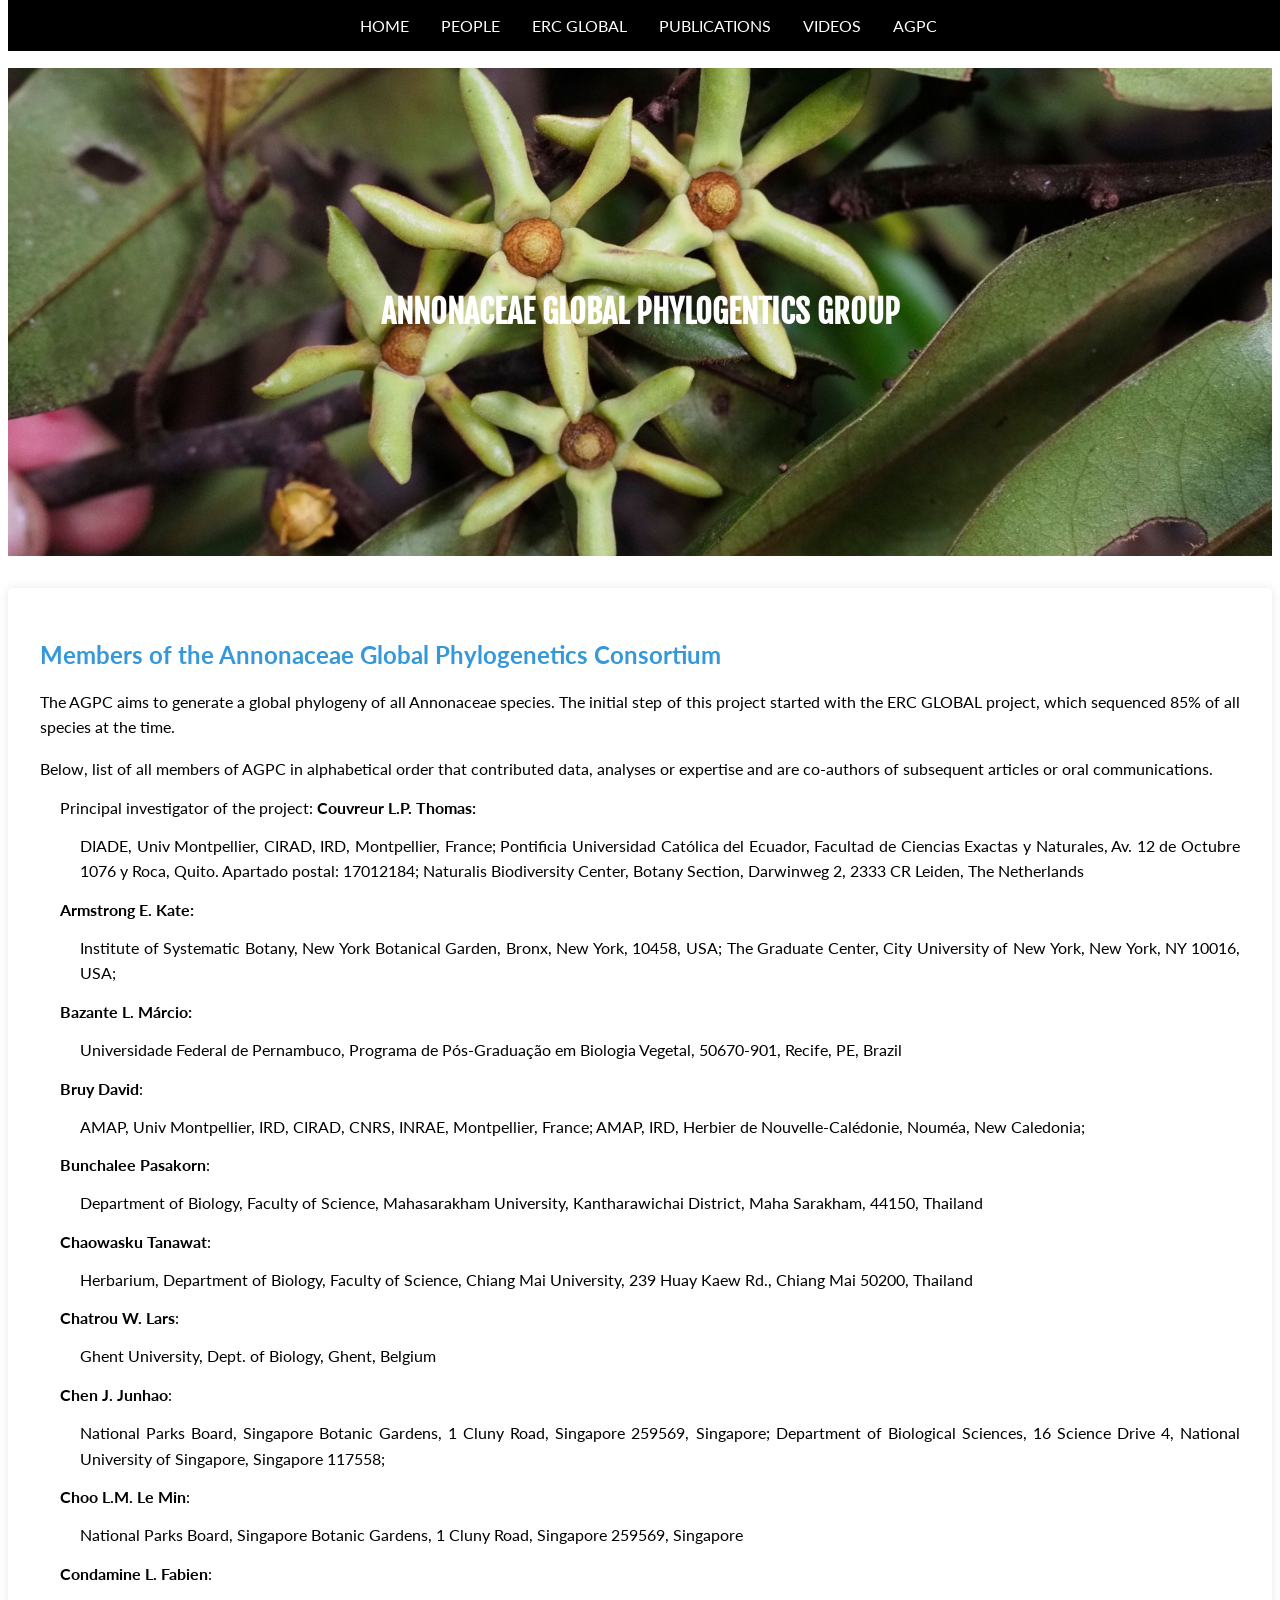
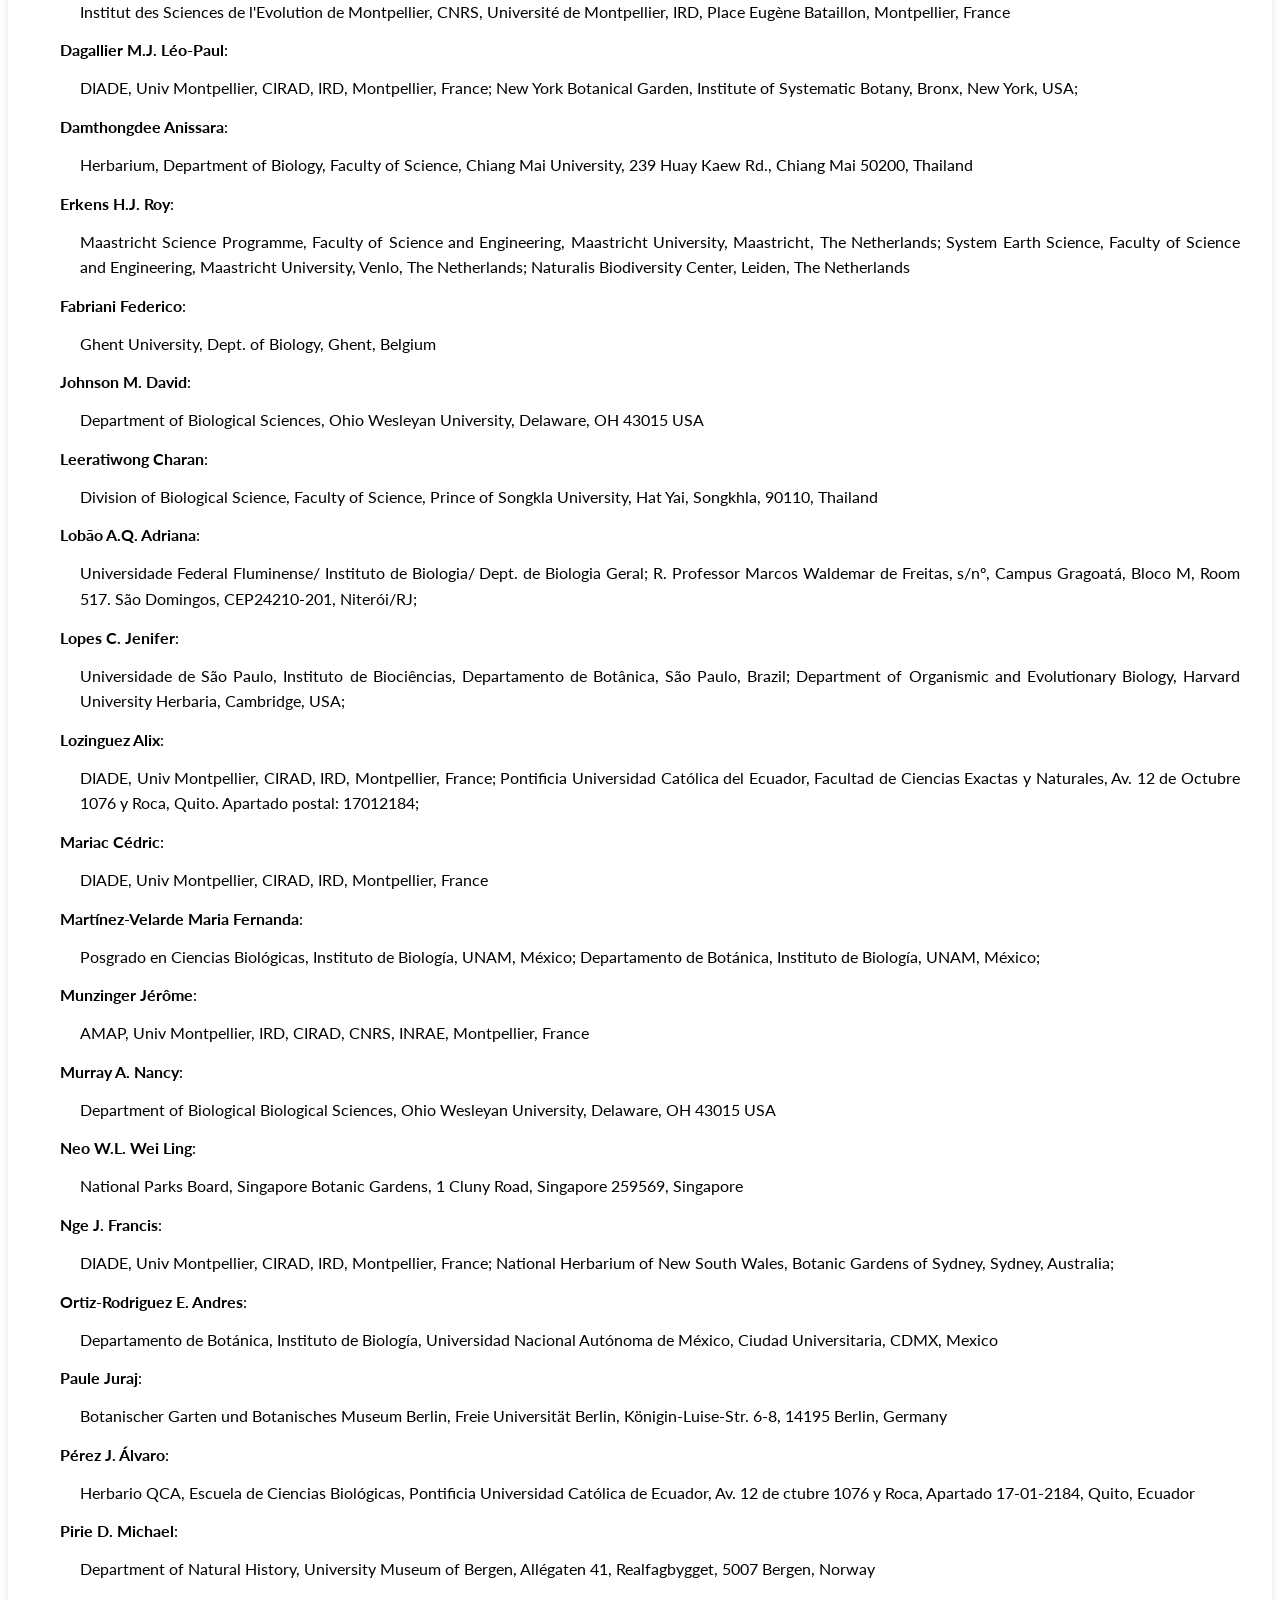
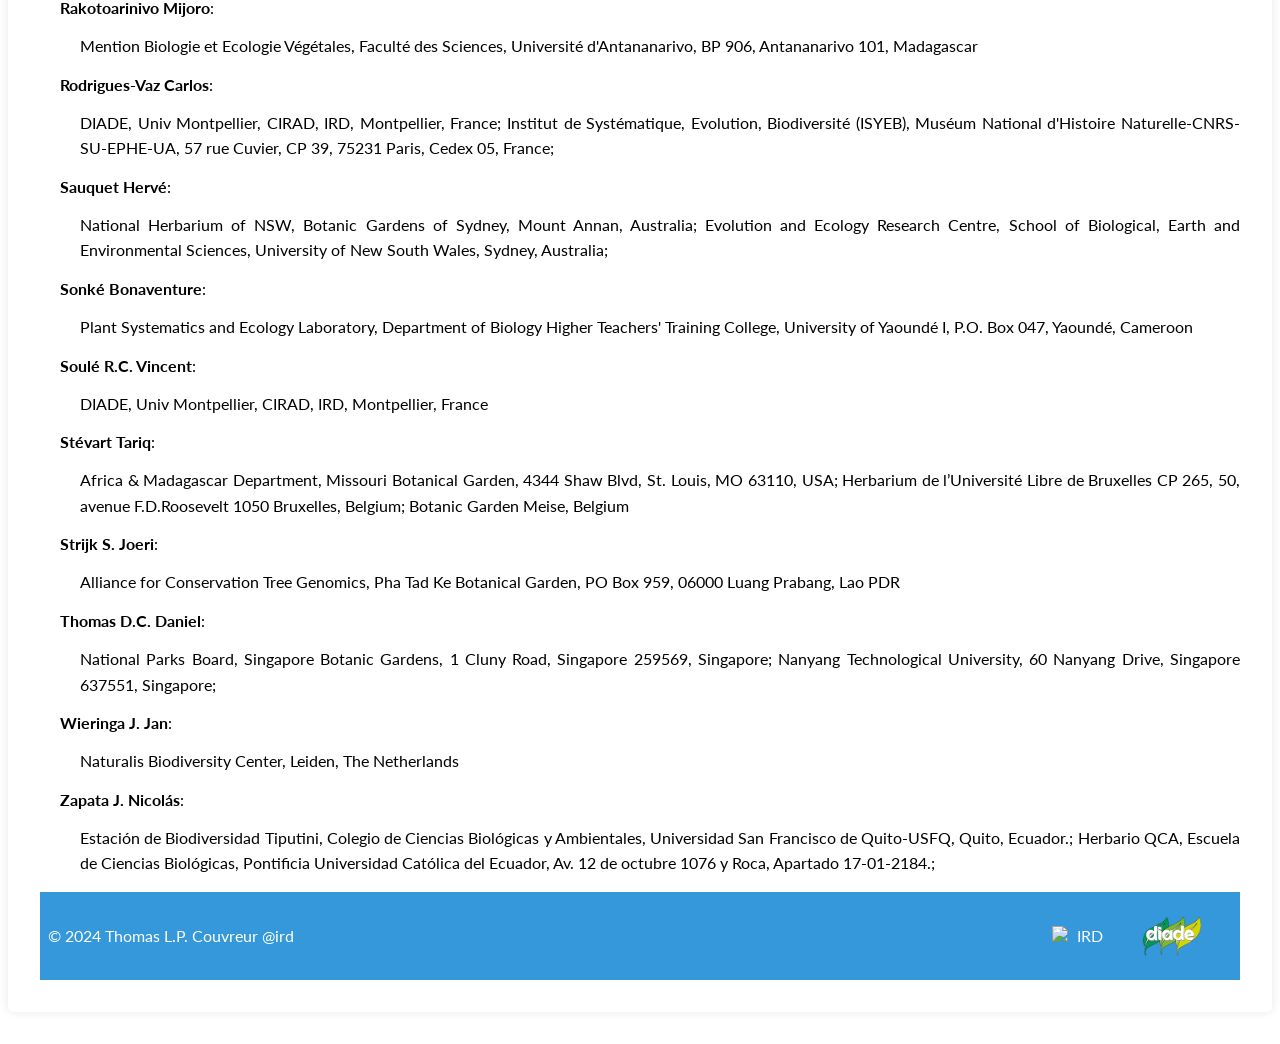
==== apc.html @ 71135cbf "first upload" ====
<!DOCTYPE html>
<html lang="en">
<head>
    <meta charset="UTF-8">
    <meta name="viewport" content="width=device-width, initial-scale=1.0">
    <title>AGPC consortium</title>
    <style>
	
	 @import url('https://fonts.googleapis.com/css2?family=Fjalla+One:wght@400&family=Lato:wght@400&display=swap');;

              body {
            font-family: 'Fjalla One', sans-serif;
            font-weight: normal;
            margin: 0;
            padding: 0;
            box-sizing: border-box;
            background-color: #f4f4f4;
            color: #333;
            max-width: 1400px;
            margin: 0 auto;
        }

        /* Black box styling for navigation */
        .nav-box {
            background-color: #000;
            padding: 1em 0; /* Adjust padding as needed */
            text-align: center;
        }
		
		.nav-box {
    position: fixed;
    top: 0;
    width: 100%;
    background-color: #000; /* Adjust background color as needed */
    z-index: 1000; /* Adjust z-index to make sure it's above other elements */
}

/* Add padding to the content to avoid being hidden behind the fixed navbar */
body {
    padding-top: 60px; /* Adjust the value based on the navbar height */
}

        nav {
            display: flex;
            justify-content: center;
        }

		nav a {
            color: #fff;
            text-decoration: none;
            margin: 0 1em;
            font-family: 'Lato', sans-serif; /* Apply Lato font to navigation links */
        }

        .google-scholar-box {
            background-color: #ff6666; /* Light red background */
            color: #fff; /* White font color */
            padding: 10px; /* Adjust padding as needed */
            border-radius: 5px; /* Rounded corners */
            text-align: center;
            position: absolute;
            top: 80%;
            left: 50%;
            transform: translate(-50%, -50%);
        }

        header {
            position: relative;
            text-align: center;
            color: #fff;
            padding: 10em 4em;
            background-size: cover;
            background-position: center;
            background-color: #000;
            background-image: url("images/Guatteria.JPG");
            max-width: 1400px;
            margin: 0 auto;
            font-family: 'Fjalla One', sans-serif; /* Apply Fjalla One to header */
        }

        header h1,
        header p {
            color: #fff;
            margin: 2em 0;
        }

       section {
            max-width: 1200px;
            margin: 2em auto; /* Adjust margin as needed */
            padding: 2em; /* Adjust padding as needed */
            background-color: #fff;
            box-shadow: 0 0 10px rgba(0, 0, 0, 0.1);
            border-radius: 5px;
            font-family: 'Lato', sans-serif;
            text-align: justify; /* Justify text */
        }

        h2 {
            color: #3498db;
            font-weight: bold;
        }

        p {
            line-height: 1.6;
            text-align: justify; /* Justify text */
        }

        img {
            max-width: 100%;
            height: auto;
            display: block;
            margin: 1em auto; /* Adjust margin as needed */
        }
		
		footer {
            text-align: center;
            padding: 0.5em;
            background-color: #3498db;
            color: #fff;
            font-family: 'Lato', sans-serif;
        }

        /* Responsive styles */
        @media only screen and (max-width: 600px) {
            header, section, footer {
                padding: 1em;
            }

            img {
                margin: 1em 0; /* Adjust margin for smaller screens */
            }
        }
		
		.photo-container {
			display: flex;
			justify-content: space-between;
			margin-top: 20px; /* Adjust margin as needed */
				}

		.photo-container img {
			width: 30%; /* Adjust width as needed */
			border-radius: 8px; /* Add rounded corners */
				}
				
        ul {
            padding-left: 20px; /* Adjust the value as needed */
            list-style-type: none; /* Remove default list styles */
        }
        /* Style for names in the list */
        ul li strong {
            font-weight: bold; /* Make the names bold */
        }
        /* Style for the main text under the names */
        ul li p {
            margin-left: 20px; /* Adjust the value as needed */
        }
        
		.footer-container {
    display: flex;
    justify-content: space-between;
    align-items: center;
    padding: 0px; /* Adjust padding as needed */
}

.logo-container {
    display: flex;
    align-items: center;
}

.logo-container img {
    width: 60px; /* Adjust the width as needed */
    height: auto;
    margin-right: 30px; /* Add a small margin to separate logos if needed */
}
		
    </style>
	
	
</head>
<body>
    <!-- Black box for navigation links -->
<div class="nav-box">
    <!-- Navigation links -->
    <nav>
	    <a href="index.html">HOME</a>
        <a href="people.html">PEOPLE</a>
        <a href="global.html">ERC GLOBAL</a>
        <a href="publications.html">PUBLICATIONS</a>
        <a href="videos.html">VIDEOS</a>
        <a href="apc.html">AGPC</a>
    </nav>
</div>


    <header>
        <h1>ANNONACEAE GLOBAL PHYLOGENTICS GROUP</h1>

    </header>

    <section>
	
	<h2>Members of the Annonaceae Global Phylogenetics Consortium</h2>
	
	<p>The AGPC aims to generate a global phylogeny of all Annonaceae species. The initial step of this project started with the ERC GLOBAL project, which sequenced 85% of all species at the time.<p>
	<p>Below, list of all members of AGPC in alphabetical order that contributed data, analyses or expertise and are co-authors of subsequent articles or oral communications.<p>
	
        <p>    <ul>
        <li>
            Principal investigator of the project:
			
			<strong>Couvreur L.P. Thomas:</strong>
            <p>DIADE, Univ Montpellier, CIRAD, IRD, Montpellier, France; Pontificia Universidad Católica del Ecuador, Facultad de Ciencias Exactas y Naturales, Av. 12 de Octubre 1076 y Roca, Quito. Apartado postal: 17012184; Naturalis Biodiversity Center, Botany Section, Darwinweg 2, 2333 CR Leiden, The Netherlands</p>
        </li>
        <li>
            <strong>Armstrong E. Kate:</strong>
            <p>Institute of Systematic Botany, New York Botanical Garden, Bronx, New York, 10458, USA; The Graduate Center, City University of New York, New York, NY 10016, USA;</p>
        </li>
        <li>
            <strong>Bazante L. Márcio:</strong>
            <p>Universidade Federal de Pernambuco, Programa de Pós-Graduação em Biologia Vegetal, 50670-901, Recife, PE, Brazil</p>
        </li>
        <li>
            <strong>Bruy David</strong>:
            <p>AMAP, Univ Montpellier, IRD, CIRAD, CNRS, INRAE, Montpellier, France; AMAP, IRD, Herbier de Nouvelle-Calédonie, Nouméa, New Caledonia;</p>
        </li>
        <li>
            <strong>Bunchalee Pasakorn</strong>:
            <p>Department of Biology, Faculty of Science, Mahasarakham University, Kantharawichai District, Maha Sarakham, 44150, Thailand</p>
        </li>
        <li>
            <strong>Chaowasku Tanawat</strong>:
            <p>Herbarium, Department of Biology, Faculty of Science, Chiang Mai University, 239 Huay Kaew Rd., Chiang Mai 50200, Thailand</p>
        </li>
        <li>
            <strong>Chatrou W. Lars</strong>:
            <p>Ghent University, Dept. of Biology, Ghent, Belgium</p>
        </li>
        <li>
            <strong>Chen J. Junhao</strong>:
            <p>National Parks Board, Singapore Botanic Gardens, 1 Cluny Road, Singapore 259569, Singapore; Department of Biological Sciences, 16 Science Drive 4, National University of Singapore, Singapore 117558;</p>
        </li>
        <li>
            <strong>Choo L.M. Le Min</strong>:
            <p>National Parks Board, Singapore Botanic Gardens, 1 Cluny Road, Singapore 259569, Singapore</p>
        </li>
        <li>
            <strong>Condamine L. Fabien</strong>:
            <p>Institut des Sciences de l'Evolution de Montpellier, CNRS, Université de Montpellier, IRD, Place Eugène Bataillon, Montpellier, France</p>
        </li>
        <li>
            <strong>Dagallier M.J. Léo-Paul</strong>:
            <p>DIADE, Univ Montpellier, CIRAD, IRD, Montpellier, France; New York Botanical Garden, Institute of Systematic Botany, Bronx, New York, USA;</p>
        </li>
        <li>
            <strong>Damthongdee Anissara</strong>:
            <p>Herbarium, Department of Biology, Faculty of Science, Chiang Mai University, 239 Huay Kaew Rd., Chiang Mai 50200, Thailand</p>
        </li>
        <li>
            <strong>Erkens H.J. Roy</strong>:
            <p>Maastricht Science Programme, Faculty of Science and Engineering, Maastricht University, Maastricht, The Netherlands; System Earth Science, Faculty of Science and Engineering, Maastricht University, Venlo, The Netherlands; Naturalis Biodiversity Center, Leiden, The Netherlands</p>
        </li>
        <li>
            <strong>Fabriani Federico</strong>:
            <p>Ghent University, Dept. of Biology, Ghent, Belgium</p>
        </li>
        <li>
            <strong>Johnson M. David</strong>:
            <p>Department of Biological Sciences, Ohio Wesleyan University, Delaware, OH 43015 USA</p>
        </li>
        <li>
            <strong>Leeratiwong Charan</strong>:
            <p>Division of Biological Science, Faculty of Science, Prince of Songkla University, Hat Yai, Songkhla, 90110, Thailand</p>
        </li>
        <li>
            <strong>Lobão A.Q. Adriana</strong>:
            <p>Universidade Federal Fluminense/ Instituto de Biologia/ Dept. de Biologia Geral; R. Professor Marcos Waldemar de Freitas, s/nº, Campus Gragoatá, Bloco M, Room 517. São Domingos, CEP24210-201, Niterói/RJ;</p>
        </li>
        <li>
            <strong>Lopes C. Jenifer</strong>:
            <p>Universidade de São Paulo, Instituto de Biociências, Departamento de Botânica, São Paulo, Brazil; Department of Organismic and Evolutionary Biology, Harvard University Herbaria, Cambridge, USA;</p>
        </li>
        <li>
            <strong>Lozinguez Alix</strong>:
            <p>DIADE, Univ Montpellier, CIRAD, IRD, Montpellier, France; Pontificia Universidad Católica del Ecuador, Facultad de Ciencias Exactas y Naturales, Av. 12 de Octubre 1076 y Roca, Quito. Apartado postal: 17012184;</p>
        </li>
        <li>
            <strong>Mariac Cédric</strong>:
            <p>DIADE, Univ Montpellier, CIRAD, IRD, Montpellier, France</p>
        </li>
        <li>
           <strong>Martínez-Velarde Maria Fernanda</strong>:
            <p>Posgrado en Ciencias Biológicas, Instituto de Biología, UNAM, México; Departamento de Botánica, Instituto de Biología, UNAM, México;</p>
        </li>
        <li>
            <strong>Munzinger Jérôme</strong>:
            <p>AMAP, Univ Montpellier, IRD, CIRAD, CNRS, INRAE, Montpellier, France</p>
        </li>
        <li>
            <strong>Murray A. Nancy</strong>:
            <p>Department of Biological Biological Sciences, Ohio Wesleyan University, Delaware, OH 43015 USA</p>
        </li>
        <li>
           <strong>Neo W.L. Wei Ling</strong>:
            <p>National Parks Board, Singapore Botanic Gardens, 1 Cluny Road, Singapore 259569, Singapore</p>
        </li>
        <li>
           <strong> Nge J. Francis</strong>:
            <p>DIADE, Univ Montpellier, CIRAD, IRD, Montpellier, France; National Herbarium of New South Wales, Botanic Gardens of Sydney, Sydney, Australia;</p>
        </li>
        <li>
            <strong>Ortiz-Rodriguez E. Andres</strong>:
            <p>Departamento de Botánica, Instituto de Biología, Universidad Nacional Autónoma de México, Ciudad Universitaria, CDMX, Mexico</p>
        </li>
        <li>
            <strong>Paule Juraj</strong>:
            <p>Botanischer Garten und Botanisches Museum Berlin, Freie Universität Berlin, Königin-Luise-Str. 6-8, 14195 Berlin, Germany</p>
        </li>
        <li>
            <strong>Pérez J. Álvaro</strong>:
            <p>Herbario QCA, Escuela de Ciencias Biológicas, Pontificia Universidad Católica de Ecuador, Av. 12 de ctubre 1076 y Roca, Apartado 17-01-2184, Quito, Ecuador</p>
        </li>
        <li>
            <strong>Pirie D. Michael</strong>:
            <p>Department of Natural History, University Museum of Bergen, Allégaten 41, Realfagbygget, 5007 Bergen, Norway</p>
        </li>
        <li>
            <strong>Rakotoarinivo Mijoro</strong>:
            <p>Mention Biologie et Ecologie Végétales, Faculté des Sciences, Université d'Antananarivo, BP 906, Antananarivo 101, Madagascar</p>
        </li>
        <li>
            <strong>Rodrigues-Vaz Carlos</strong>:
            <p>DIADE, Univ Montpellier, CIRAD, IRD, Montpellier, France; Institut de Systématique, Evolution, Biodiversité (ISYEB), Muséum National d'Histoire Naturelle-CNRS-SU-EPHE-UA, 57 rue Cuvier, CP 39, 75231 Paris, Cedex 05, France;</p>
        </li>
        <li>
            <strong>Sauquet Hervé</strong>:
            <p>National Herbarium of NSW, Botanic Gardens of Sydney, Mount Annan, Australia; Evolution and Ecology Research Centre, School of Biological, Earth and Environmental Sciences, University of New South Wales, Sydney, Australia;</p>
        </li>
        <li>
            <strong>Sonké Bonaventure</strong>:
            <p>Plant Systematics and Ecology Laboratory, Department of Biology Higher Teachers' Training College, University of Yaoundé I, P.O. Box 047, Yaoundé, Cameroon</p>
        </li>
        <li>
            <strong>Soulé R.C. Vincent</strong>:
            <p>DIADE, Univ Montpellier, CIRAD, IRD, Montpellier, France</p>
        </li>
        <li>
            <strong>Stévart Tariq</strong>:
            <p>Africa & Madagascar Department, Missouri Botanical Garden, 4344 Shaw Blvd, St. Louis, MO 63110, USA; Herbarium de l’Université Libre de Bruxelles CP 265, 50, avenue F.D.Roosevelt 1050 Bruxelles, Belgium; Botanic Garden Meise, Belgium</p>
        </li>
        <li>
            <strong>Strijk S. Joeri</strong>:
            <p>Alliance for Conservation Tree Genomics, Pha Tad Ke Botanical Garden, PO Box 959, 06000 Luang Prabang, Lao PDR</p>
        </li>
        <li>
            <strong>Thomas D.C. Daniel</strong>:
            <p>National Parks Board, Singapore Botanic Gardens, 1 Cluny Road, Singapore 259569, Singapore; Nanyang Technological University, 60 Nanyang Drive, Singapore 637551, Singapore;</p>
        </li>
        <li>
            <strong>Wieringa J. Jan</strong>:
            <p>Naturalis Biodiversity Center, Leiden, The Netherlands</p>
        </li>
        <li>
            <strong>Zapata J. Nicolás</strong>:
            <p>Estación de Biodiversidad Tiputini, Colegio de Ciencias Biológicas y Ambientales, Universidad San Francisco de Quito-USFQ, Quito, Ecuador.; Herbario QCA, Escuela de Ciencias Biológicas, Pontificia Universidad Católica del Ecuador, Av. 12 de octubre 1076 y Roca, Apartado 17-01-2184.;</p>
        </li>
    </ul><p>

<footer>
    <div class="footer-container">
        <p>&copy; 2024 Thomas L.P. Couvreur @ird </p>
        
        <div class="logo-container">
            <img src="images/ird.png" alt="IRD">
            <img src="images/diade.png" alt="DIADE">
        </div>
    </div>
</footer>
</body>
</html>
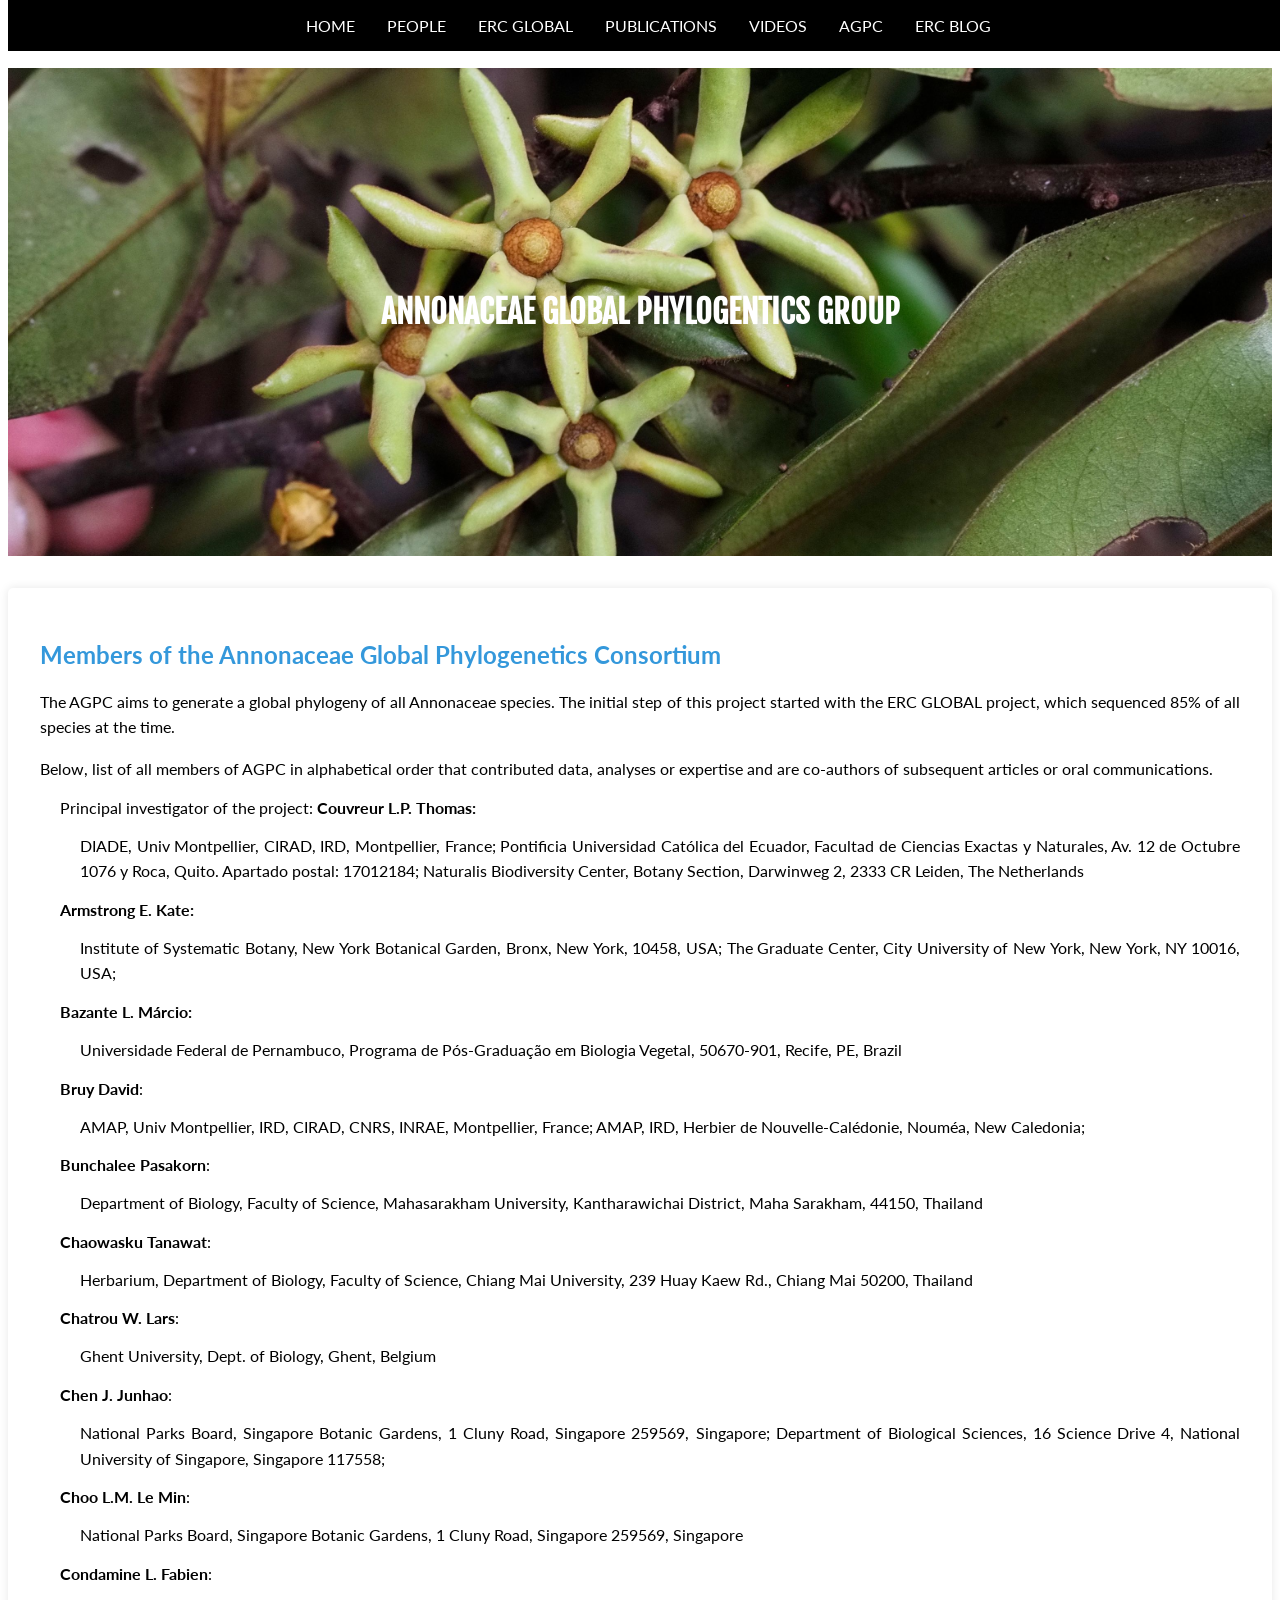
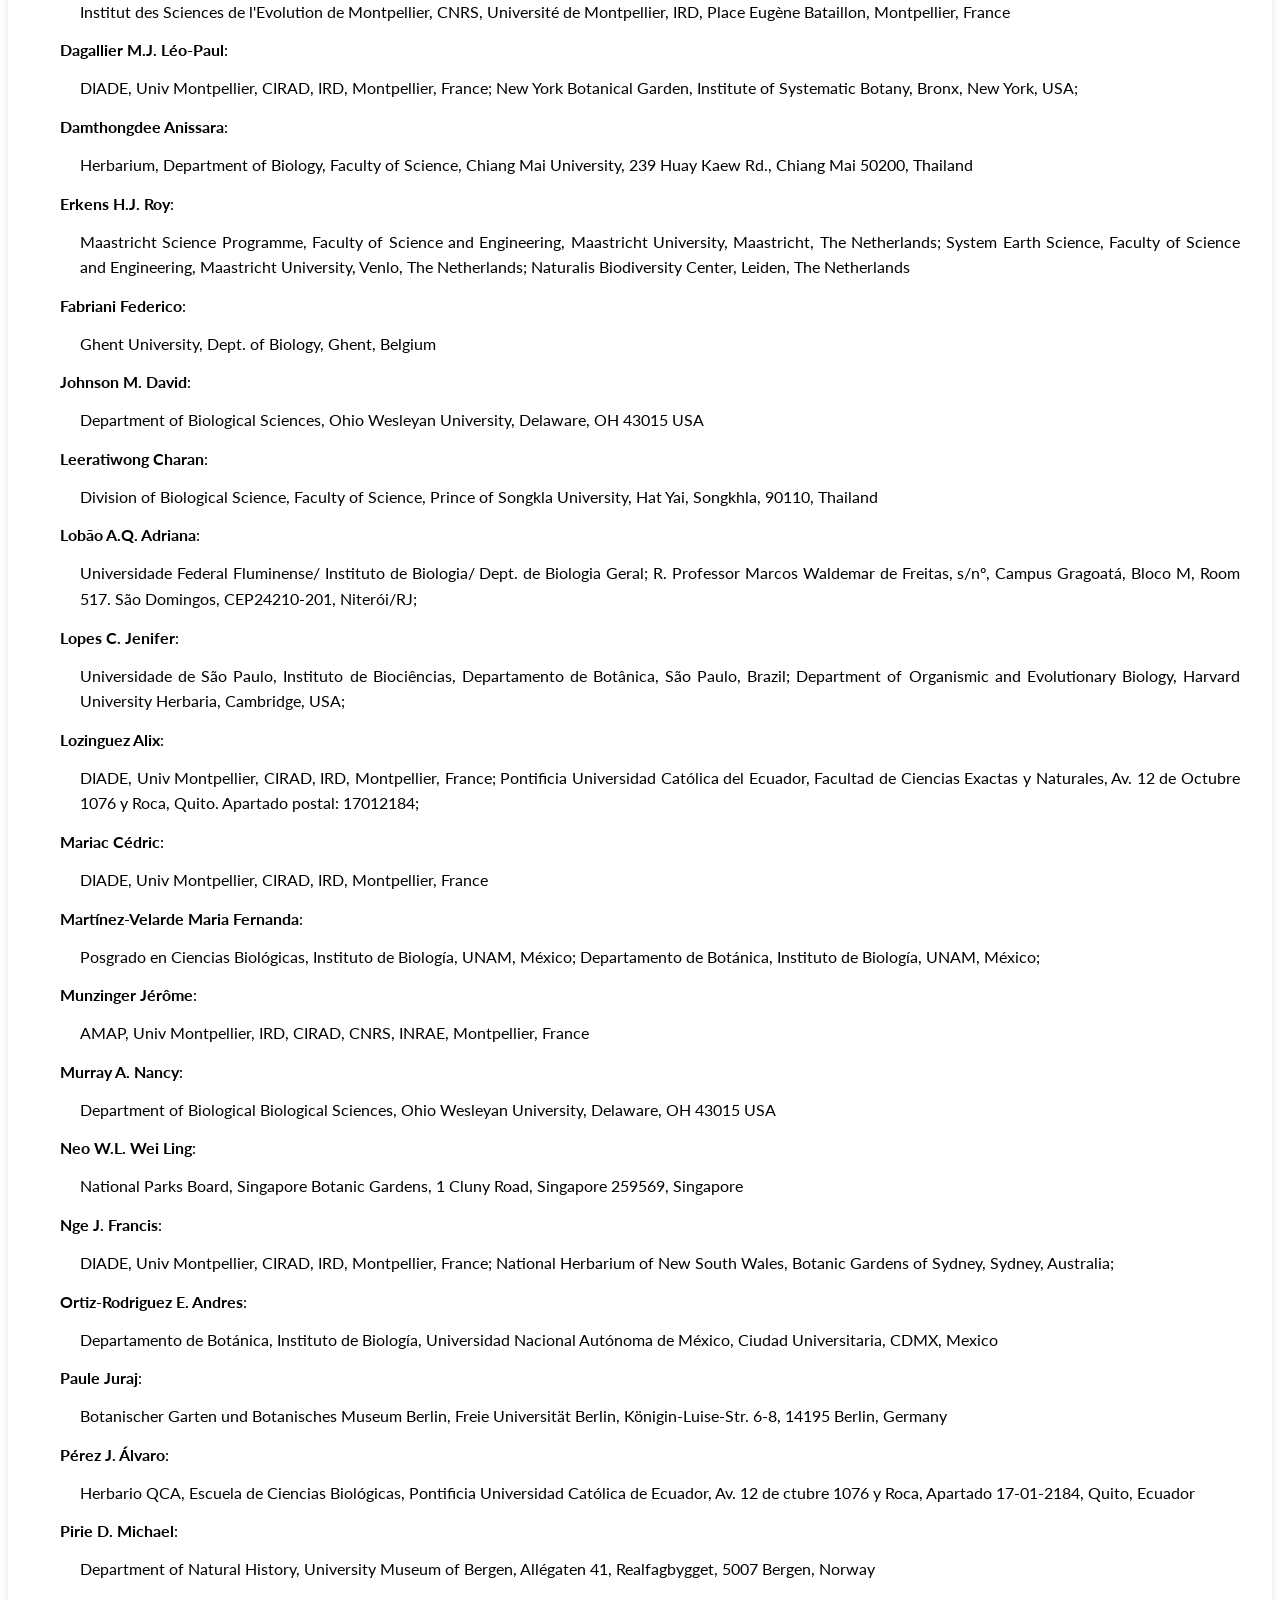
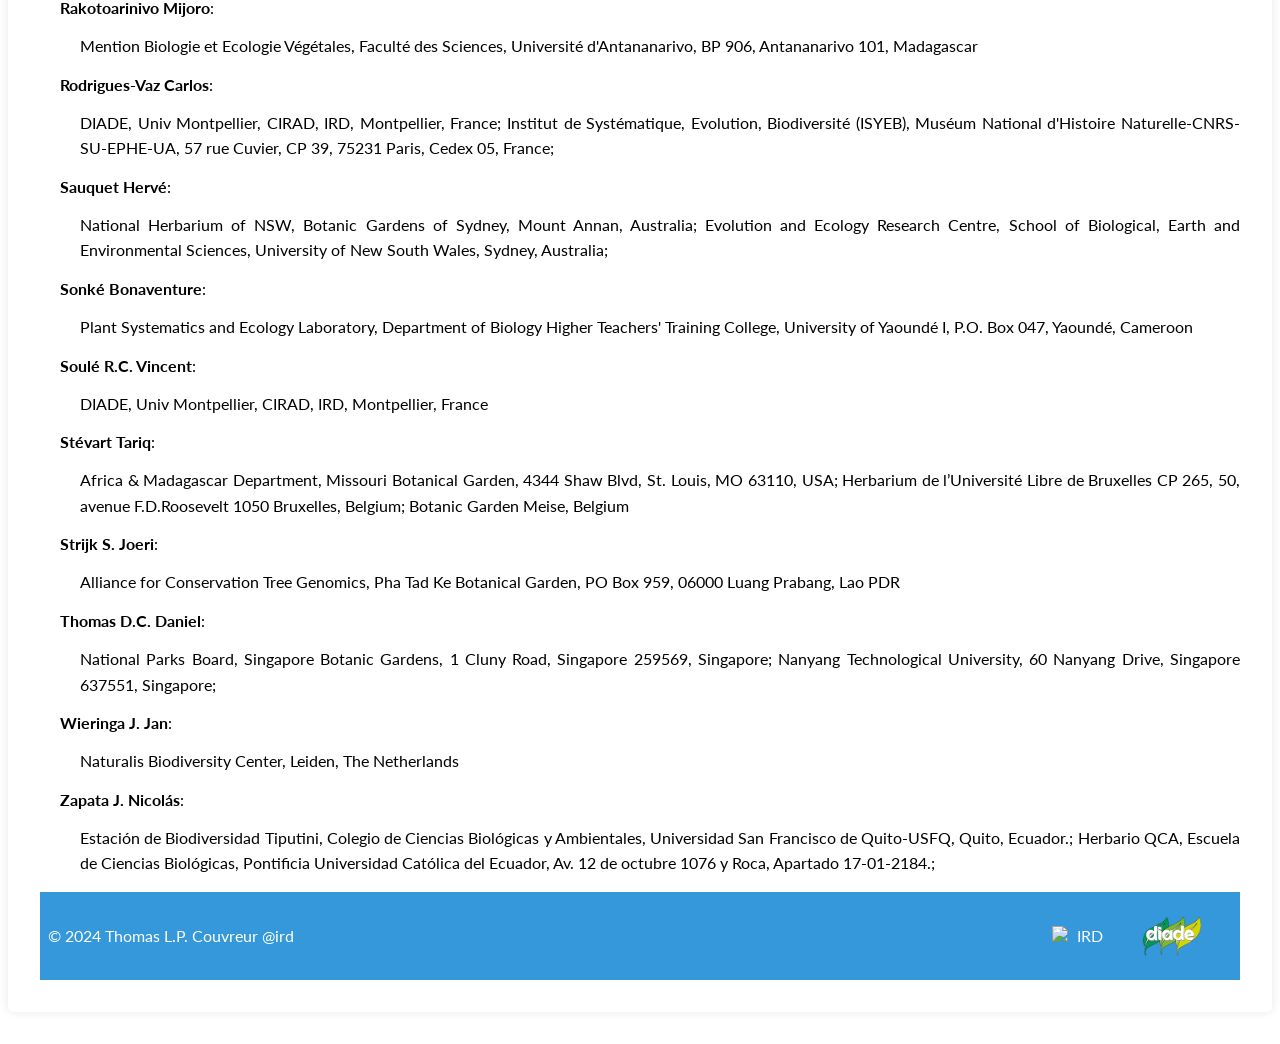
==== commit 8135521a: "added ERC road page" ====
--- a/apc.html
+++ b/apc.html
@@ -188,6 +188,7 @@
         <a href="publications.html">PUBLICATIONS</a>
         <a href="videos.html">VIDEOS</a>
         <a href="apc.html">AGPC</a>
+		<a href="roadtoerc.html">ERC BLOG</a>
     </nav>
 </div>
 
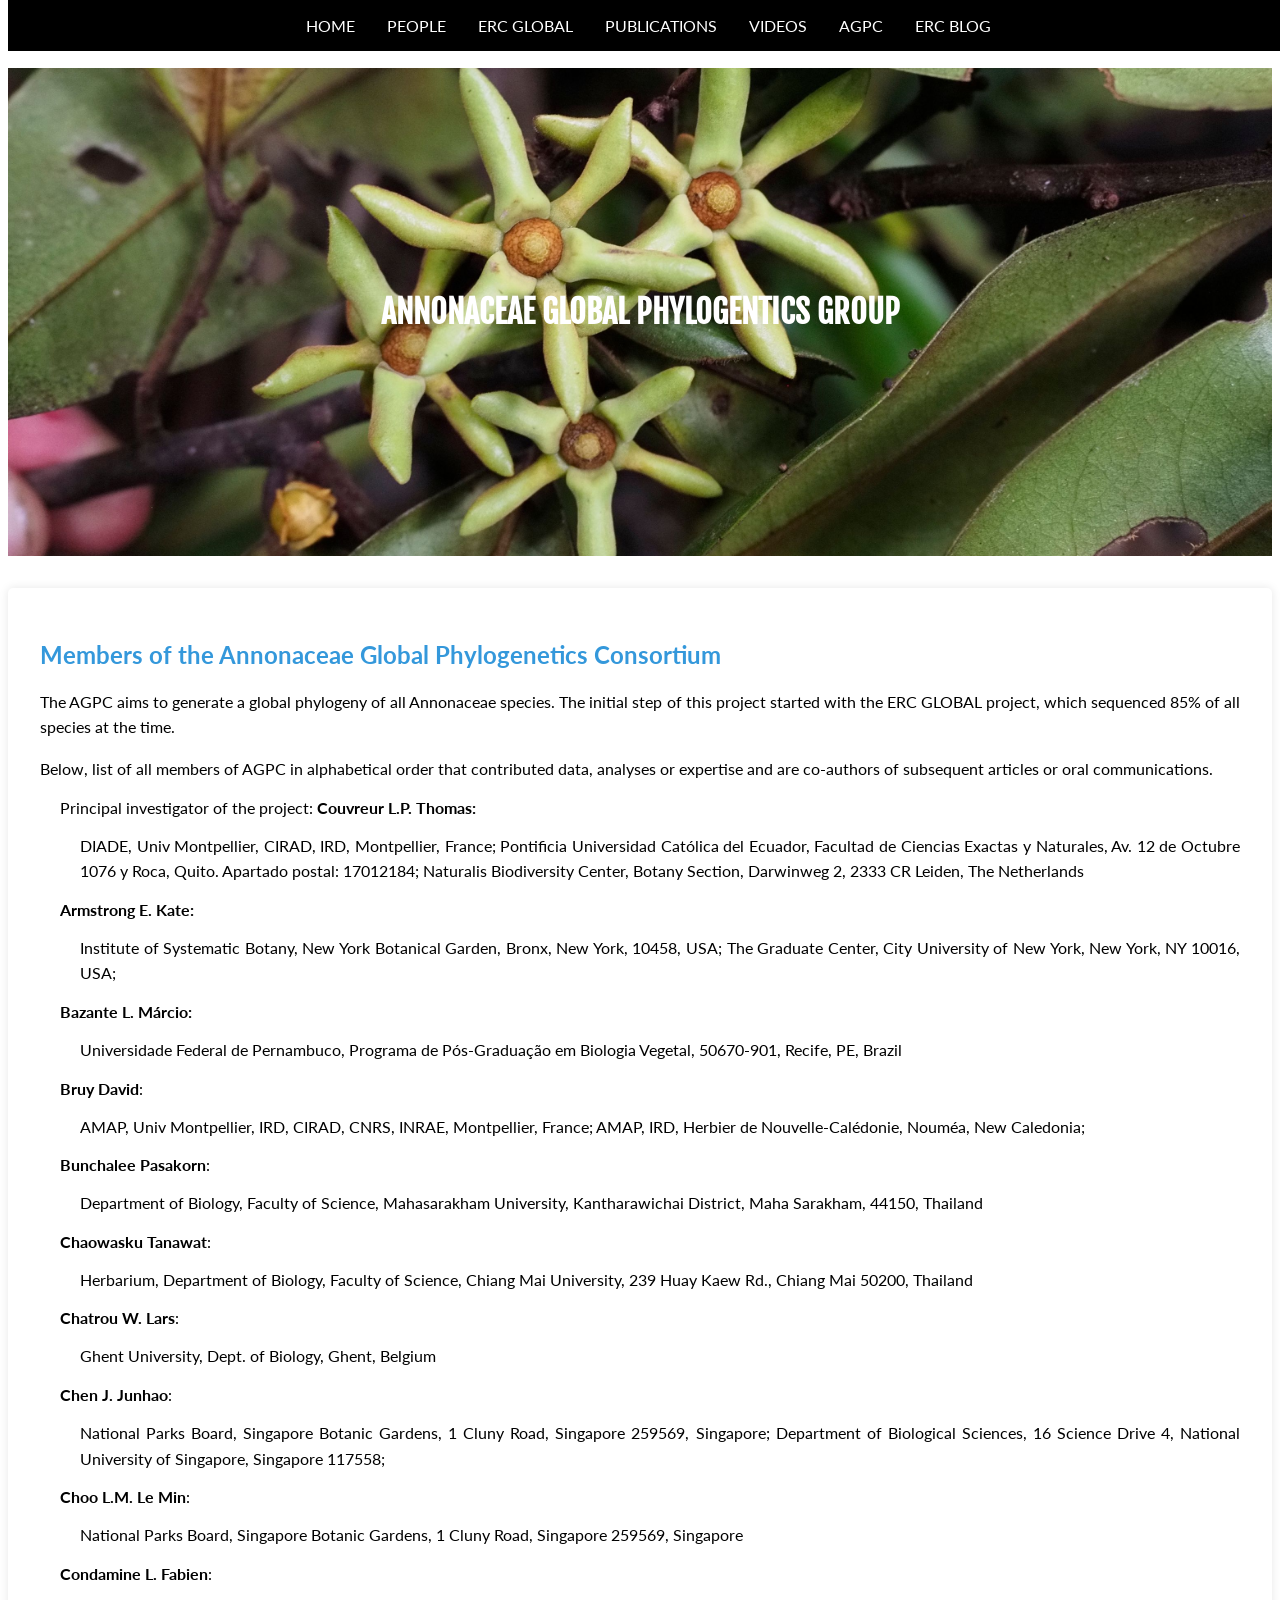
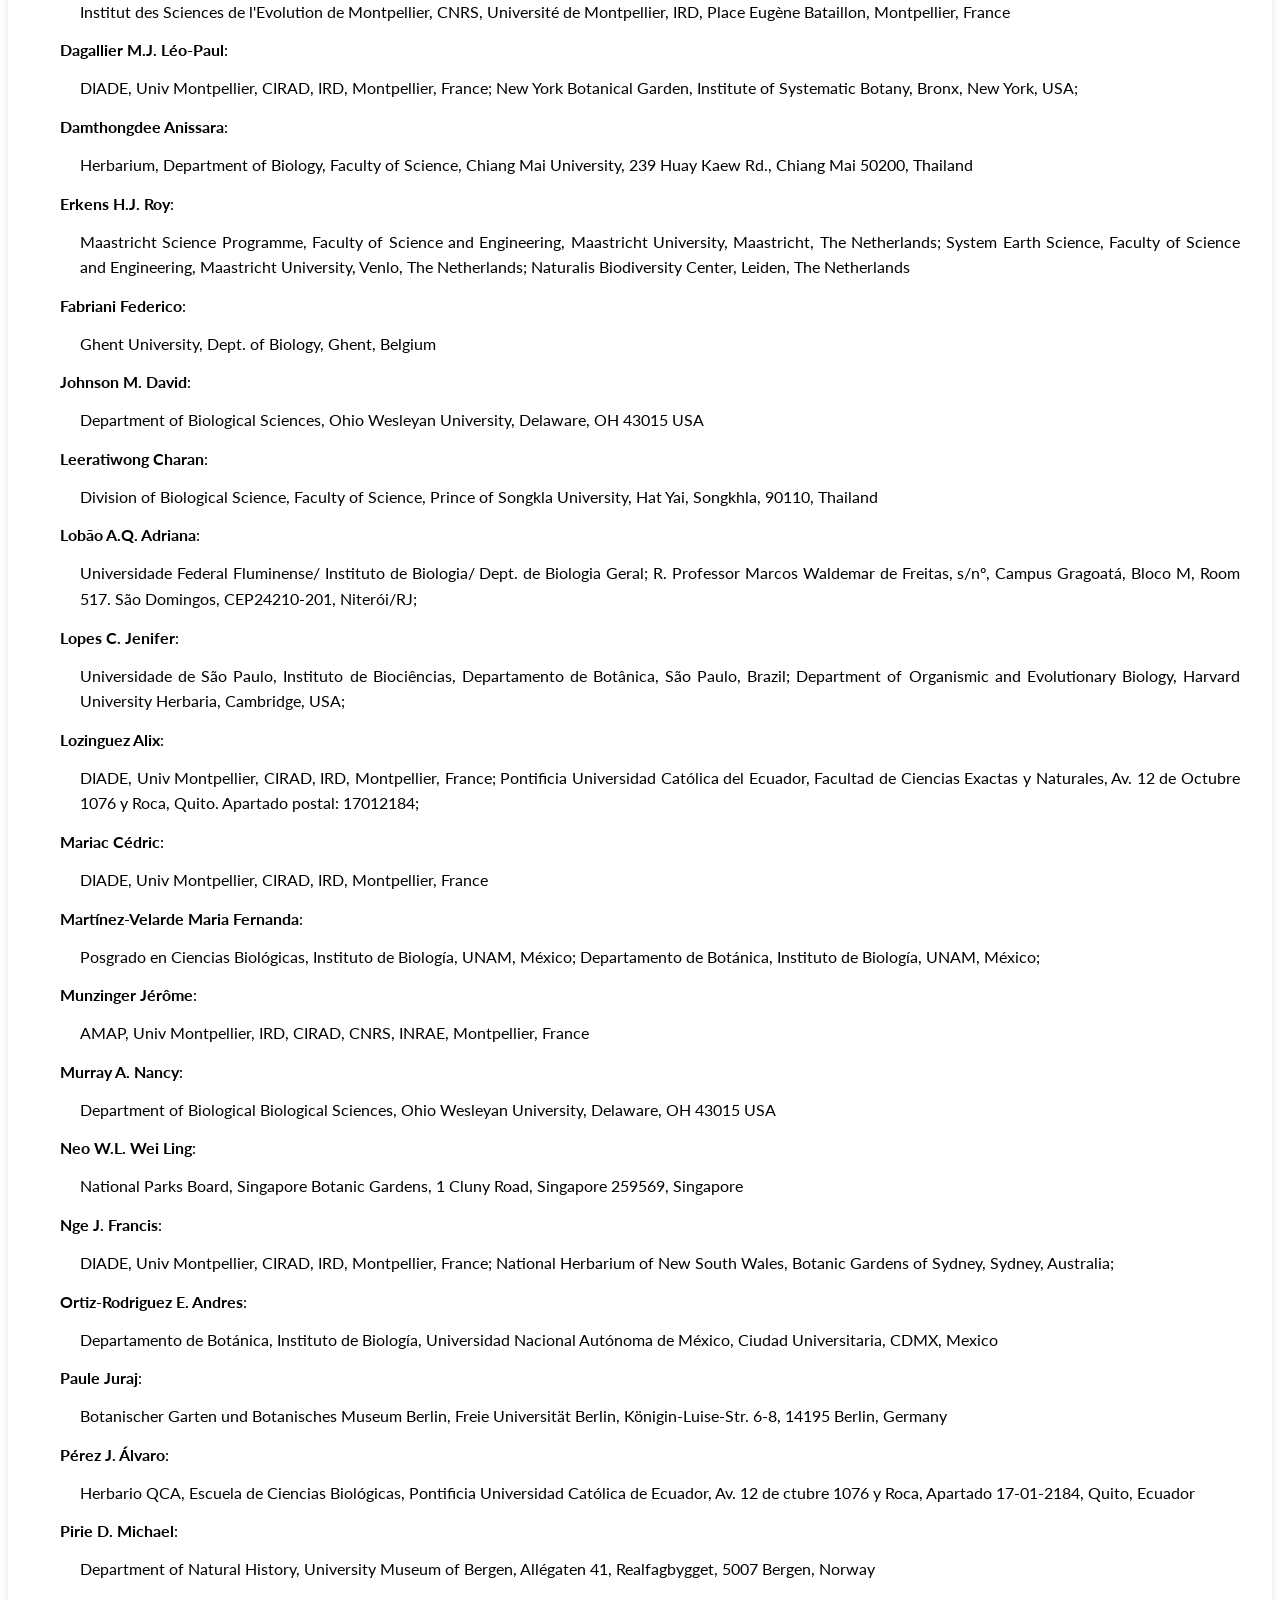
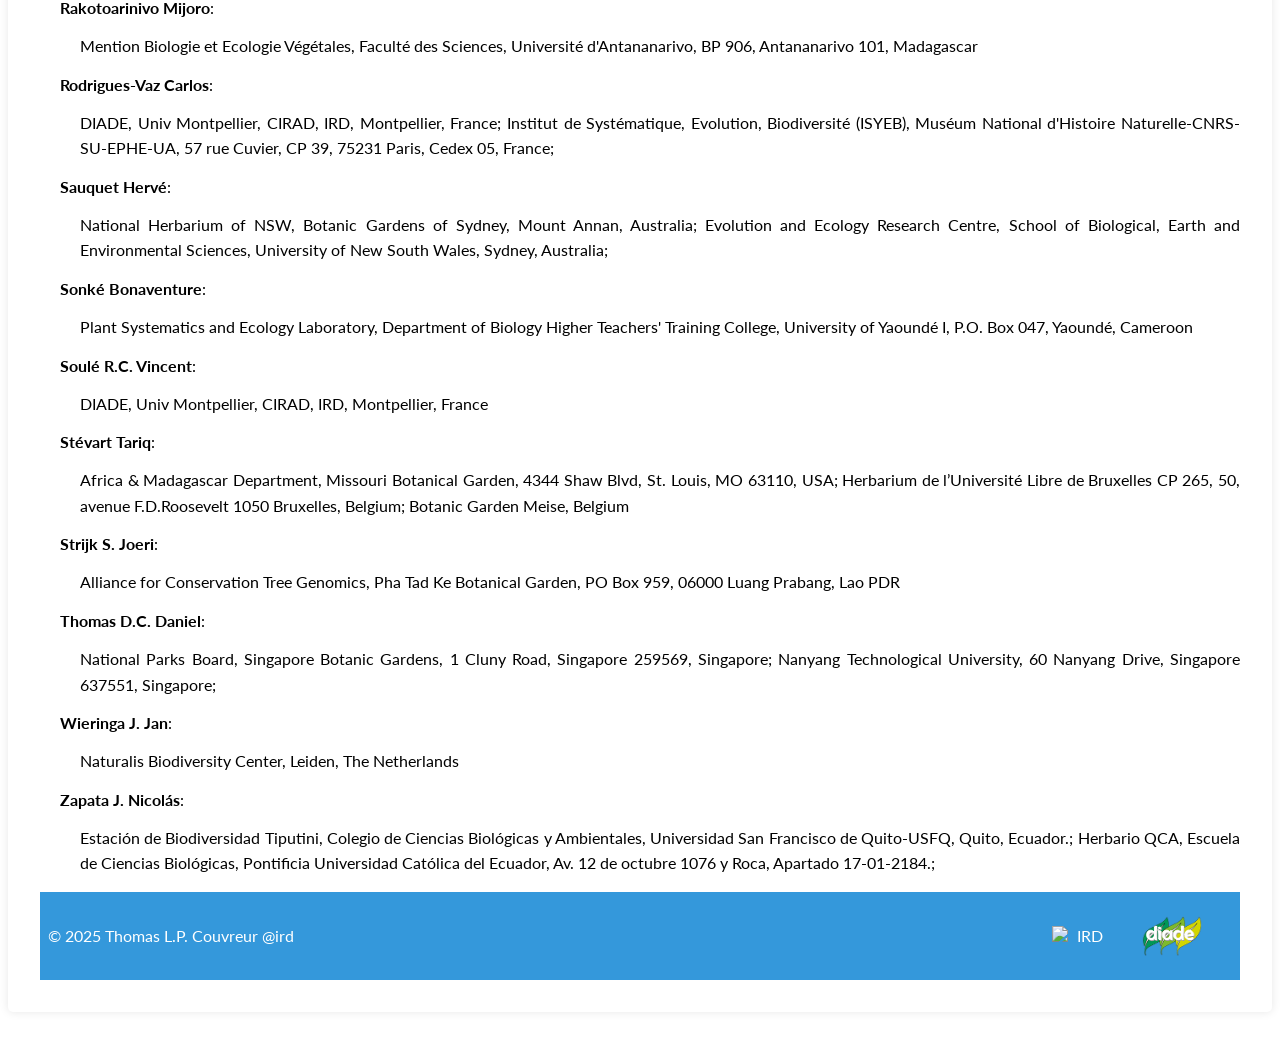
==== commit 626da829: "upadted date and logo" ====
--- a/apc.html
+++ b/apc.html
@@ -1,6 +1,15 @@
 <!DOCTYPE html>
 <html lang="en">
 <head>
+  
+  
+<link rel="icon" type="image/png" sizes="16x16" href="images/favicon_io/couvreurlab-16x16.png">
+<link rel="icon" type="image/png" sizes="32x32" href="images/favicon_io/couvreurlab-32x32.png">
+<link rel="icon" type="image/png" sizes="48x48" href="images/favicon_io/couvreurlab-48x48.png">
+<link rel="icon" type="image/x-icon" href="images/favicon_io/couvreurlab.ico">
+<link rel="apple-touch-icon" sizes="180x180" href="images/favicon_io/couvreurlab-apple-touch-icon.png">
+
+
     <meta charset="UTF-8">
     <meta name="viewport" content="width=device-width, initial-scale=1.0">
     <title>AGPC consortium</title>
@@ -177,6 +186,18 @@
 	
 	
 </head>
+
+<!-- Google tag (gtag.js) -->
+<script async src="https://www.googletagmanager.com/gtag/js?id=G-PM6HMDSPE7"></script>
+<script>
+  window.dataLayer = window.dataLayer || [];
+  function gtag(){dataLayer.push(arguments);}
+  gtag('js', new Date());
+
+  gtag('config', 'G-PM6HMDSPE7');
+</script>
+
+
 <body>
     <!-- Black box for navigation links -->
 <div class="nav-box">
@@ -368,10 +389,10 @@
 
 <footer>
     <div class="footer-container">
-        <p>&copy; 2024 Thomas L.P. Couvreur @ird </p>
+        <p>&copy; 2025 Thomas L.P. Couvreur @ird </p>
         
         <div class="logo-container">
-            <img src="images/ird.png" alt="IRD">
+            <img src="images/irdL.png" alt="IRD">
             <img src="images/diade.png" alt="DIADE">
         </div>
     </div>
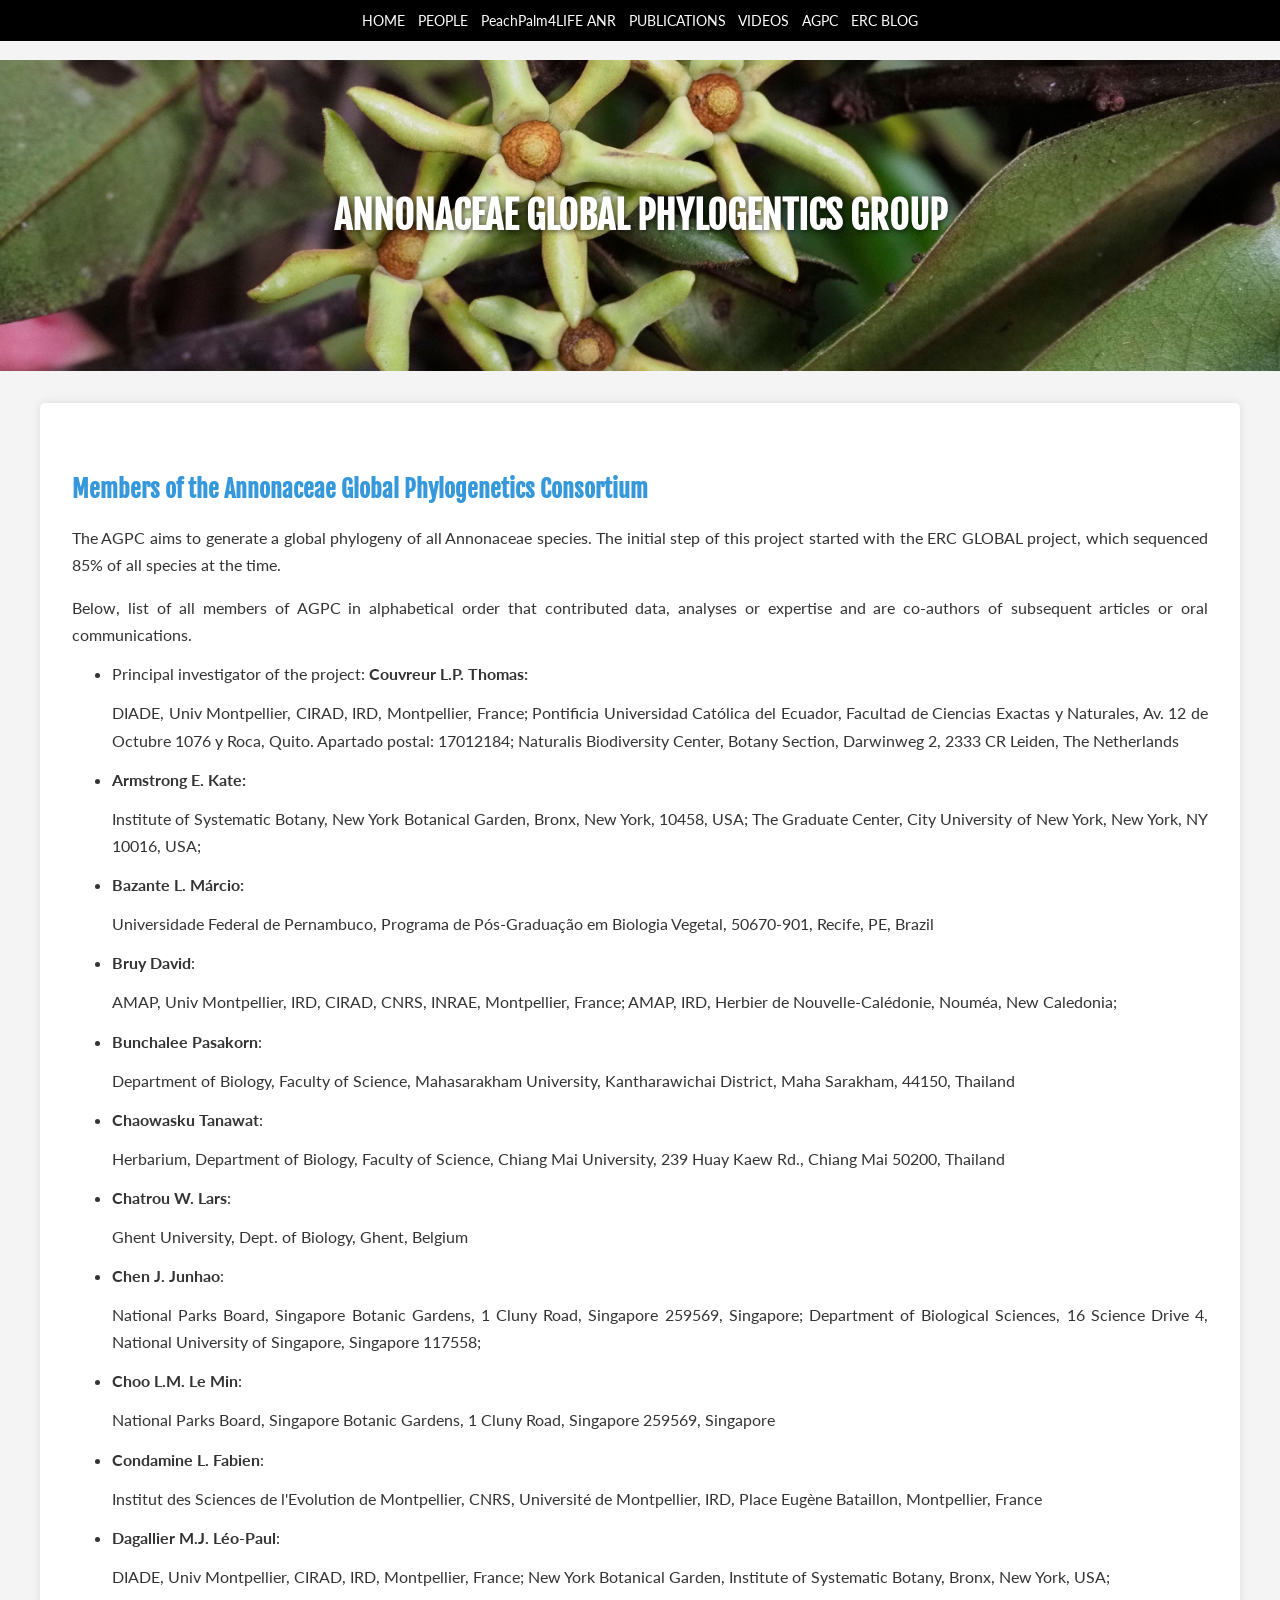
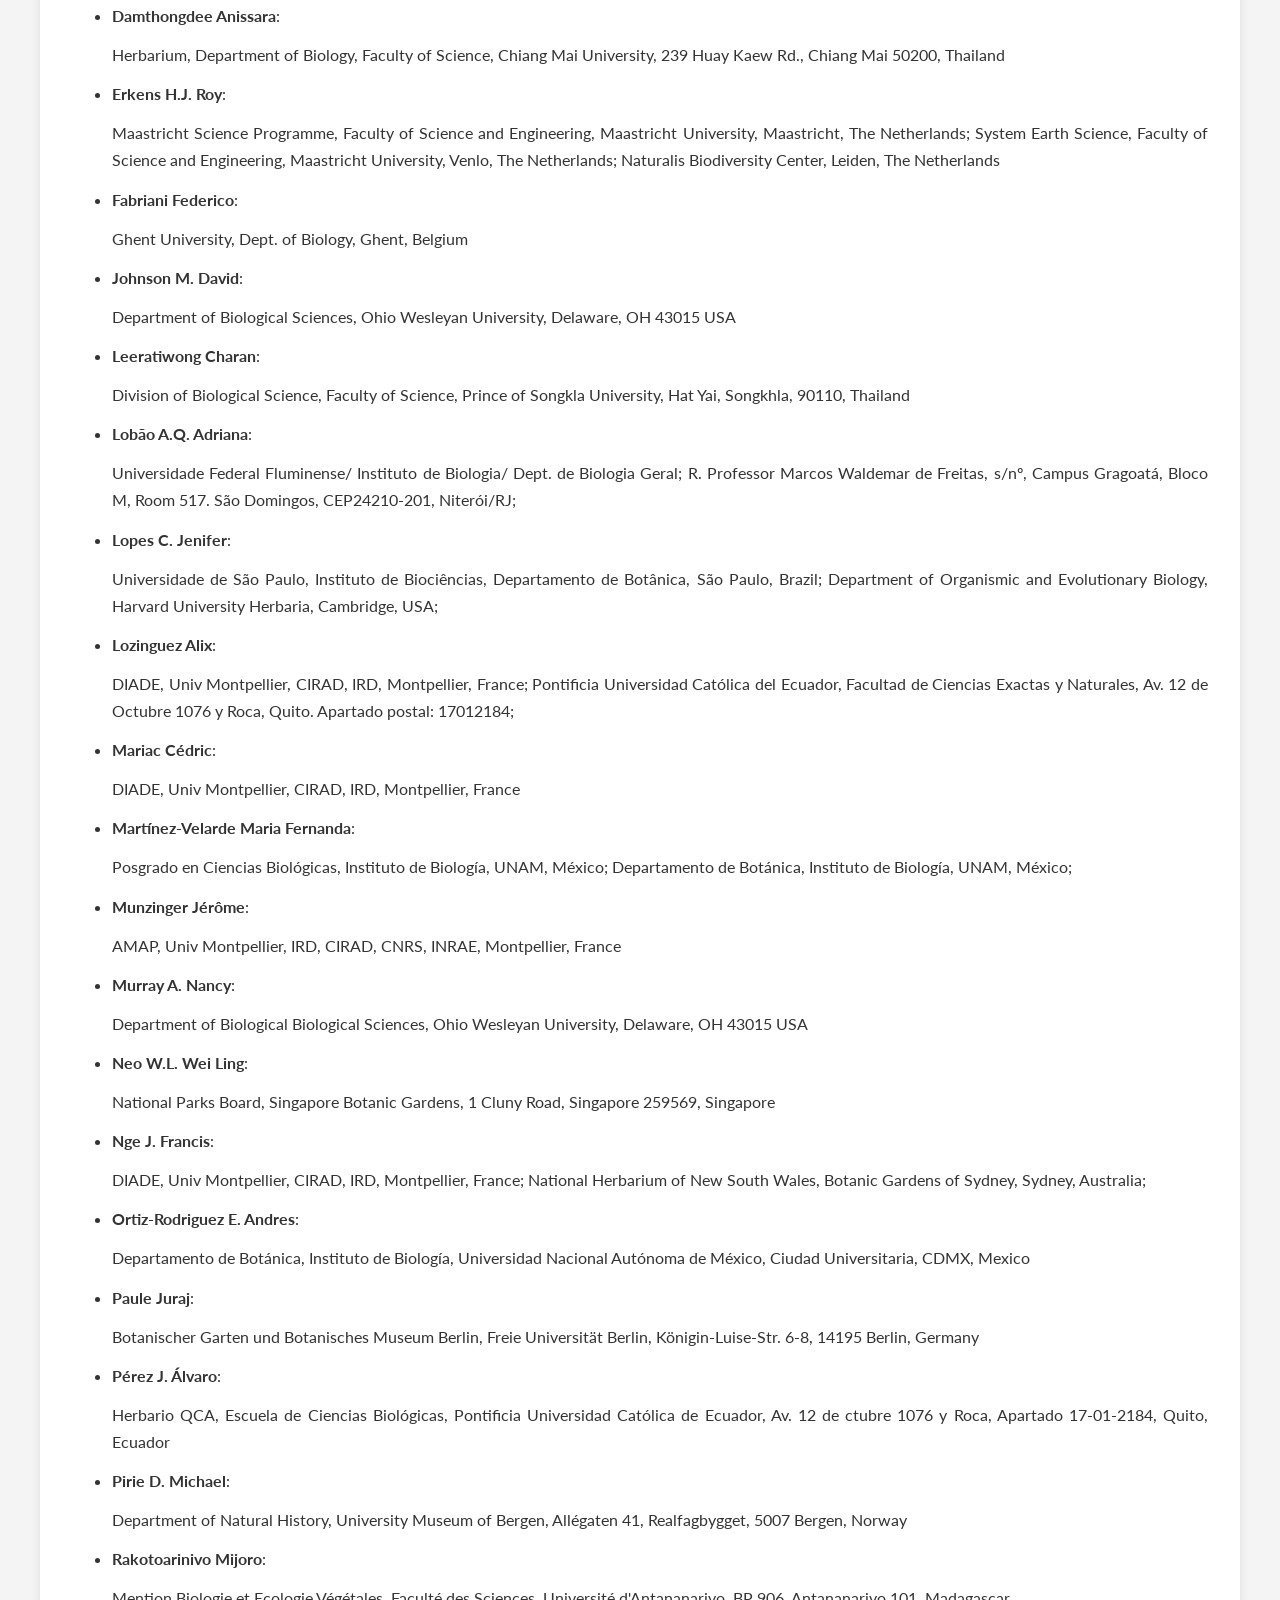
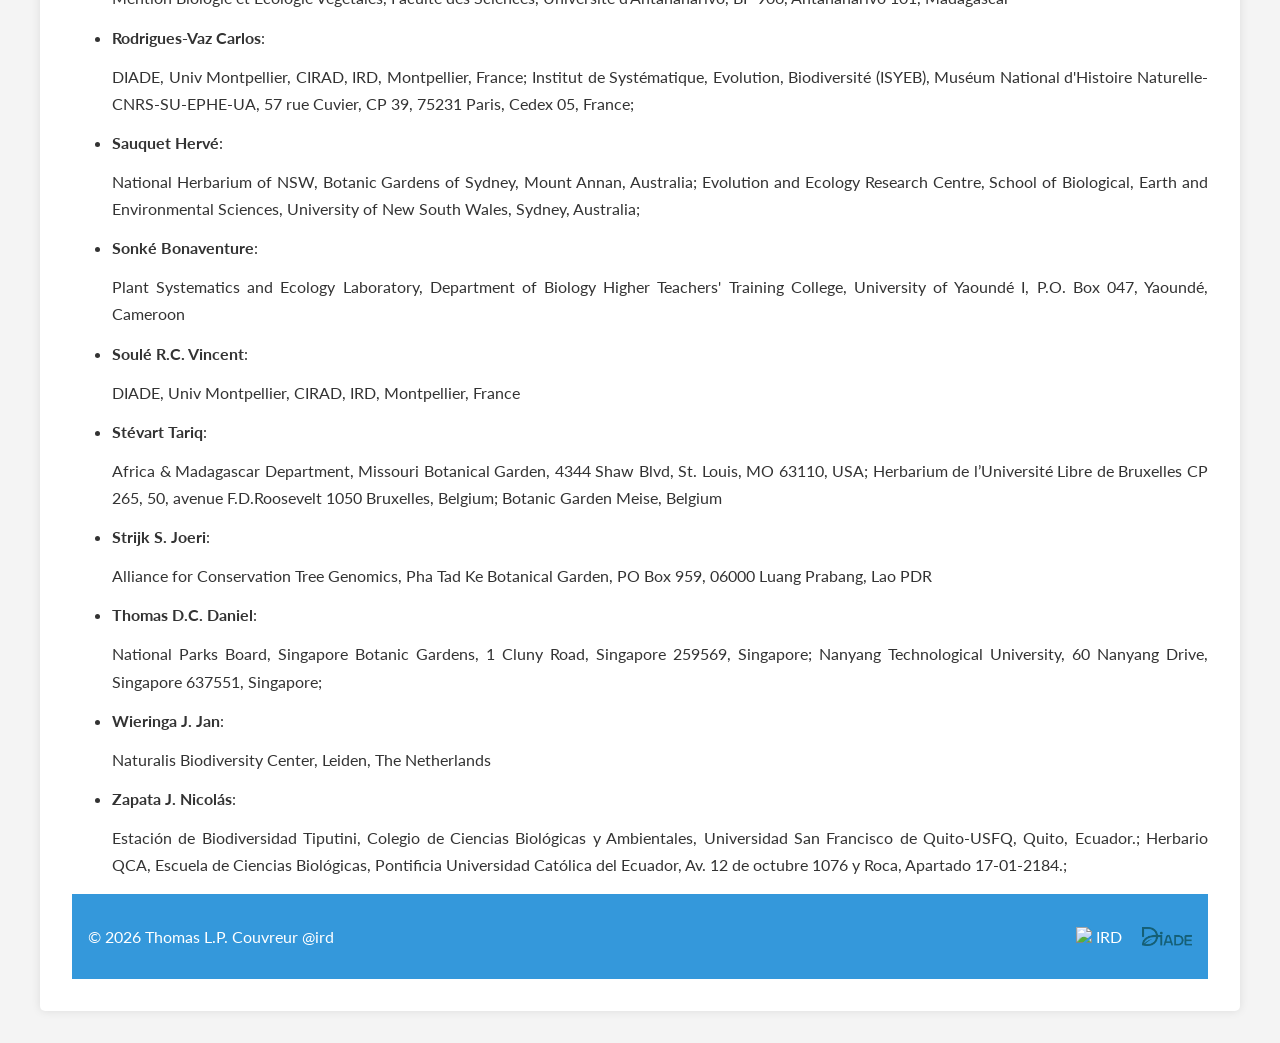
==== commit ddff9c4f: "Update website pages and images" ====
--- a/apc.html
+++ b/apc.html
@@ -1,190 +1,287 @@
 <!DOCTYPE html>
 <html lang="en">
 <head>
-  
-  
+
 <link rel="icon" type="image/png" sizes="16x16" href="images/favicon_io/couvreurlab-16x16.png">
 <link rel="icon" type="image/png" sizes="32x32" href="images/favicon_io/couvreurlab-32x32.png">
 <link rel="icon" type="image/png" sizes="48x48" href="images/favicon_io/couvreurlab-48x48.png">
 <link rel="icon" type="image/x-icon" href="images/favicon_io/couvreurlab.ico">
 <link rel="apple-touch-icon" sizes="180x180" href="images/favicon_io/couvreurlab-apple-touch-icon.png">
 
-
     <meta charset="UTF-8">
     <meta name="viewport" content="width=device-width, initial-scale=1.0">
-    <title>AGPC consortium</title>
+    <title>PeachPalm4LIFE project</title>
     <style>
-	
-	 @import url('https://fonts.googleapis.com/css2?family=Fjalla+One:wght@400&family=Lato:wght@400&display=swap');;
-
-              body {
-            font-family: 'Fjalla One', sans-serif;
+
+        @import url('https://fonts.googleapis.com/css2?family=Fjalla+One:wght@400&family=Lato:wght@400&display=swap');
+
+        *, *::before, *::after {
+            box-sizing: border-box;
+        }
+
+        body {
+            font-family: 'Lato', sans-serif;
             font-weight: normal;
             margin: 0;
             padding: 0;
-            box-sizing: border-box;
             background-color: #f4f4f4;
             color: #333;
-            max-width: 1400px;
-            margin: 0 auto;
-        }
-
-        /* Black box styling for navigation */
+            padding-top: 60px;
+        }
+
+        /* ── Navigation ── */
         .nav-box {
+            position: fixed;
+            top: 0;
+            left: 0;
+            width: 100%;
             background-color: #000;
-            padding: 1em 0; /* Adjust padding as needed */
-            text-align: center;
-        }
-		
-		.nav-box {
-    position: fixed;
-    top: 0;
-    width: 100%;
-    background-color: #000; /* Adjust background color as needed */
-    z-index: 1000; /* Adjust z-index to make sure it's above other elements */
-}
-
-/* Add padding to the content to avoid being hidden behind the fixed navbar */
-body {
-    padding-top: 60px; /* Adjust the value based on the navbar height */
-}
+            z-index: 1000;
+            padding: 0.75em 1em;
+        }
 
         nav {
             display: flex;
+            flex-wrap: wrap;
             justify-content: center;
-        }
-
-		nav a {
+            gap: 0.4em 0.8em;
+        }
+
+        nav a {
             color: #fff;
             text-decoration: none;
-            margin: 0 1em;
-            font-family: 'Lato', sans-serif; /* Apply Lato font to navigation links */
-        }
-
-        .google-scholar-box {
-            background-color: #ff6666; /* Light red background */
-            color: #fff; /* White font color */
-            padding: 10px; /* Adjust padding as needed */
-            border-radius: 5px; /* Rounded corners */
-            text-align: center;
-            position: absolute;
-            top: 80%;
-            left: 50%;
-            transform: translate(-50%, -50%);
-        }
-
+            font-family: 'Lato', sans-serif;
+            font-size: 0.9rem;
+            white-space: nowrap;
+        }
+
+        /* ── Header ── */
         header {
             position: relative;
             text-align: center;
             color: #fff;
-            padding: 10em 4em;
+            padding: 7em 2em;
             background-size: cover;
             background-position: center;
-            background-color: #000;
+            background-color: #2c6e49;
             background-image: url("images/Guatteria.JPG");
-            max-width: 1400px;
-            margin: 0 auto;
-            font-family: 'Fjalla One', sans-serif; /* Apply Fjalla One to header */
-        }
-
-        header h1,
-        header p {
-            color: #fff;
-            margin: 2em 0;
-        }
-
-       section {
+            font-family: 'Fjalla One', sans-serif;
+        }
+
+        header h1 {
+            color: #fff;
+            margin: 0.5em 0;
+            font-size: clamp(1.4rem, 4vw, 2.4rem);
+            text-shadow: 1px 1px 6px rgba(0,0,0,0.7);
+        }
+
+        /* ── Funding badge ── */
+        .funding-badge {
+            display: inline-block;
+            background-color: rgba(0,0,0,0.55);
+            color: #fff;
+            font-family: 'Lato', sans-serif;
+            font-size: 0.9rem;
+            padding: 0.4em 1em;
+            border-radius: 4px;
+            margin-top: 0.8em;
+        }
+
+        /* ── Main section ── */
+        section {
             max-width: 1200px;
-            margin: 2em auto; /* Adjust margin as needed */
-            padding: 2em; /* Adjust padding as needed */
+            margin: 2em auto;
+            padding: 2em;
             background-color: #fff;
-            box-shadow: 0 0 10px rgba(0, 0, 0, 0.1);
+            box-shadow: 0 0 10px rgba(0,0,0,0.1);
             border-radius: 5px;
             font-family: 'Lato', sans-serif;
-            text-align: justify; /* Justify text */
         }
 
         h2 {
             color: #3498db;
             font-weight: bold;
+            font-family: 'Fjalla One', sans-serif;
+            margin-top: 1.6em;
+        }
+
+        h3 {
+            color: #2c6e49;
+            font-family: 'Fjalla One', sans-serif;
+            margin-top: 1.2em;
         }
 
         p {
-            line-height: 1.6;
-            text-align: justify; /* Justify text */
+            line-height: 1.7;
+            text-align: justify;
+        }
+
+        a {
+            color: #1a6ebd;
+            text-decoration: underline;
         }
 
         img {
             max-width: 100%;
             height: auto;
             display: block;
-            margin: 1em auto; /* Adjust margin as needed */
-        }
-		
-		footer {
+        }
+
+        /* ── Three-photo grid ── */
+        .photo-container {
+            display: flex;
+            flex-wrap: wrap;
+            gap: 1em;
+            margin-top: 1.5em;
+        }
+
+        .photo-container img {
+            flex: 1 1 28%;
+            min-width: 180px;
+            border-radius: 8px;
+            object-fit: cover;
+            aspect-ratio: 1 / 1;
+        }
+
+        /* ── WP cards ── */
+        .wp-grid {
+            display: grid;
+            grid-template-columns: repeat(auto-fit, minmax(220px, 1fr));
+            gap: 1.2em;
+            margin-top: 1.2em;
+        }
+
+        .wp-card {
+            background-color: #f0f8f4;
+            border-left: 4px solid #2c6e49;
+            border-radius: 6px;
+            padding: 1em 1.2em;
+        }
+
+        .wp-card h3 {
+            margin: 0 0 0.4em 0;
+            font-size: 1rem;
+            color: #2c6e49;
+        }
+
+        .wp-card p {
+            margin: 0;
+            font-size: 0.9rem;
+            text-align: left;
+        }
+
+        /* ── Partners logos / list ── */
+        .partner-list {
+            display: flex;
+            flex-wrap: wrap;
+            gap: 0.6em 1.2em;
+            margin-top: 0.8em;
+            padding: 0;
+            list-style: none;
+        }
+
+        .partner-list li {
+            background-color: #eaf4fb;
+            border-radius: 4px;
+            padding: 0.35em 0.8em;
+            font-size: 0.9rem;
+            font-weight: bold;
+            color: #1a6ebd;
+        }
+
+        /* ── Team table ── */
+        .team-table {
+            width: 100%;
+            border-collapse: collapse;
+            font-size: 0.9rem;
+            margin-top: 1em;
+            overflow-x: auto;
+            display: block;
+        }
+
+        .team-table th {
+            background-color: #2c6e49;
+            color: #fff;
+            padding: 0.6em 0.8em;
+            text-align: left;
+        }
+
+        .team-table td {
+            padding: 0.5em 0.8em;
+            border-bottom: 1px solid #e0e0e0;
+            vertical-align: top;
+        }
+
+        .team-table tr:nth-child(even) td {
+            background-color: #f7fdf9;
+        }
+
+        /* ── Info box ── */
+        .info-box {
+            background-color: #f0f8f4;
+            border-left: 4px solid #2c6e49;
+            border-radius: 4px;
+            padding: 1em 1.4em;
+            margin: 1.2em 0;
+        }
+
+        .info-box p {
+            margin: 0.3em 0;
+            text-align: left;
+        }
+
+        /* ── Publications placeholder ── */
+        .pub-placeholder {
+            background-color: #f9f9f9;
+            border: 1px dashed #ccc;
+            border-radius: 6px;
+            padding: 1.5em;
             text-align: center;
-            padding: 0.5em;
+            color: #888;
+            font-style: italic;
+            margin-top: 1em;
+        }
+
+        /* ── Footer ── */
+        footer {
+            text-align: center;
+            padding: 0.8em 1em;
             background-color: #3498db;
             color: #fff;
             font-family: 'Lato', sans-serif;
         }
 
-        /* Responsive styles */
-        @media only screen and (max-width: 600px) {
-            header, section, footer {
-                padding: 1em;
-            }
-
-            img {
-                margin: 1em 0; /* Adjust margin for smaller screens */
-            }
-        }
-		
-		.photo-container {
-			display: flex;
-			justify-content: space-between;
-			margin-top: 20px; /* Adjust margin as needed */
-				}
-
-		.photo-container img {
-			width: 30%; /* Adjust width as needed */
-			border-radius: 8px; /* Add rounded corners */
-				}
-				
-        ul {
-            padding-left: 20px; /* Adjust the value as needed */
-            list-style-type: none; /* Remove default list styles */
-        }
-        /* Style for names in the list */
-        ul li strong {
-            font-weight: bold; /* Make the names bold */
-        }
-        /* Style for the main text under the names */
-        ul li p {
-            margin-left: 20px; /* Adjust the value as needed */
-        }
-        
-		.footer-container {
-    display: flex;
-    justify-content: space-between;
-    align-items: center;
-    padding: 0px; /* Adjust padding as needed */
-}
-
-.logo-container {
-    display: flex;
-    align-items: center;
-}
-
-.logo-container img {
-    width: 60px; /* Adjust the width as needed */
-    height: auto;
-    margin-right: 30px; /* Add a small margin to separate logos if needed */
-}
-		
+        .footer-container {
+            display: flex;
+            flex-wrap: wrap;
+            justify-content: space-between;
+            align-items: center;
+            gap: 0.5em;
+        }
+
+        .logo-container {
+            display: flex;
+            align-items: center;
+            gap: 1em;
+        }
+
+        .logo-container img {
+            width: 50px;
+            height: auto;
+            margin: 0;
+        }
+
+        /* ── Mobile ── */
+        @media (max-width: 600px) {
+            body { padding-top: 80px; }
+            header { padding: 4em 1em; }
+            section { margin: 1em; padding: 1.2em; }
+            nav a { font-size: 0.8rem; }
+            .footer-container { flex-direction: column; text-align: center; }
+            .photo-container img { flex: 1 1 100%; aspect-ratio: 4/3; }
+        }
+
     </style>
-	
-	
 </head>
 
 <!-- Google tag (gtag.js) -->
@@ -205,7 +302,7 @@
     <nav>
 	    <a href="index.html">HOME</a>
         <a href="people.html">PEOPLE</a>
-        <a href="global.html">ERC GLOBAL</a>
+        <a href="peachpalm.html">PeachPalm4LIFE ANR</a>
         <a href="publications.html">PUBLICATIONS</a>
         <a href="videos.html">VIDEOS</a>
         <a href="apc.html">AGPC</a>
@@ -389,10 +486,10 @@
 
 <footer>
     <div class="footer-container">
-        <p>&copy; 2025 Thomas L.P. Couvreur @ird </p>
+        <p>&copy; 2026 Thomas L.P. Couvreur @ird </p>
         
         <div class="logo-container">
-            <img src="images/irdL.png" alt="IRD">
+            <img src="images/ird.png" alt="IRD">
             <img src="images/diade.png" alt="DIADE">
         </div>
     </div>
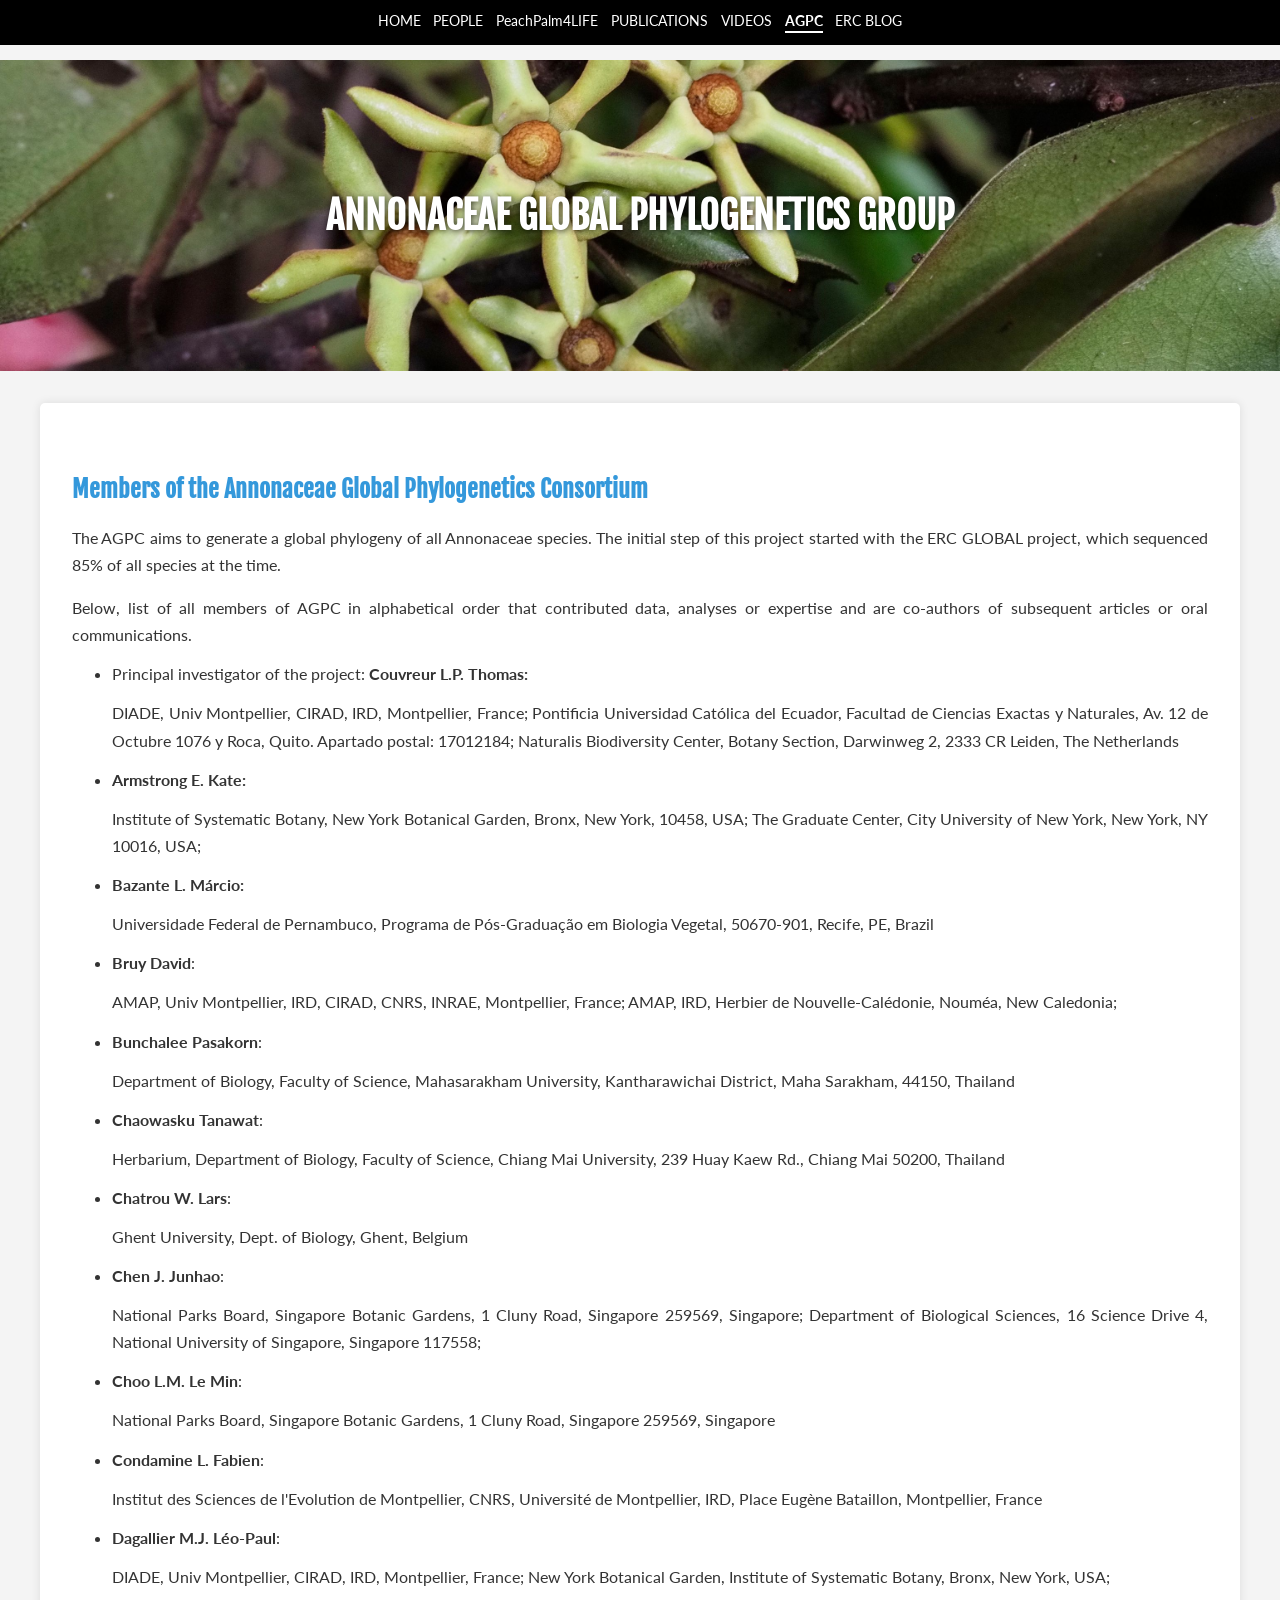
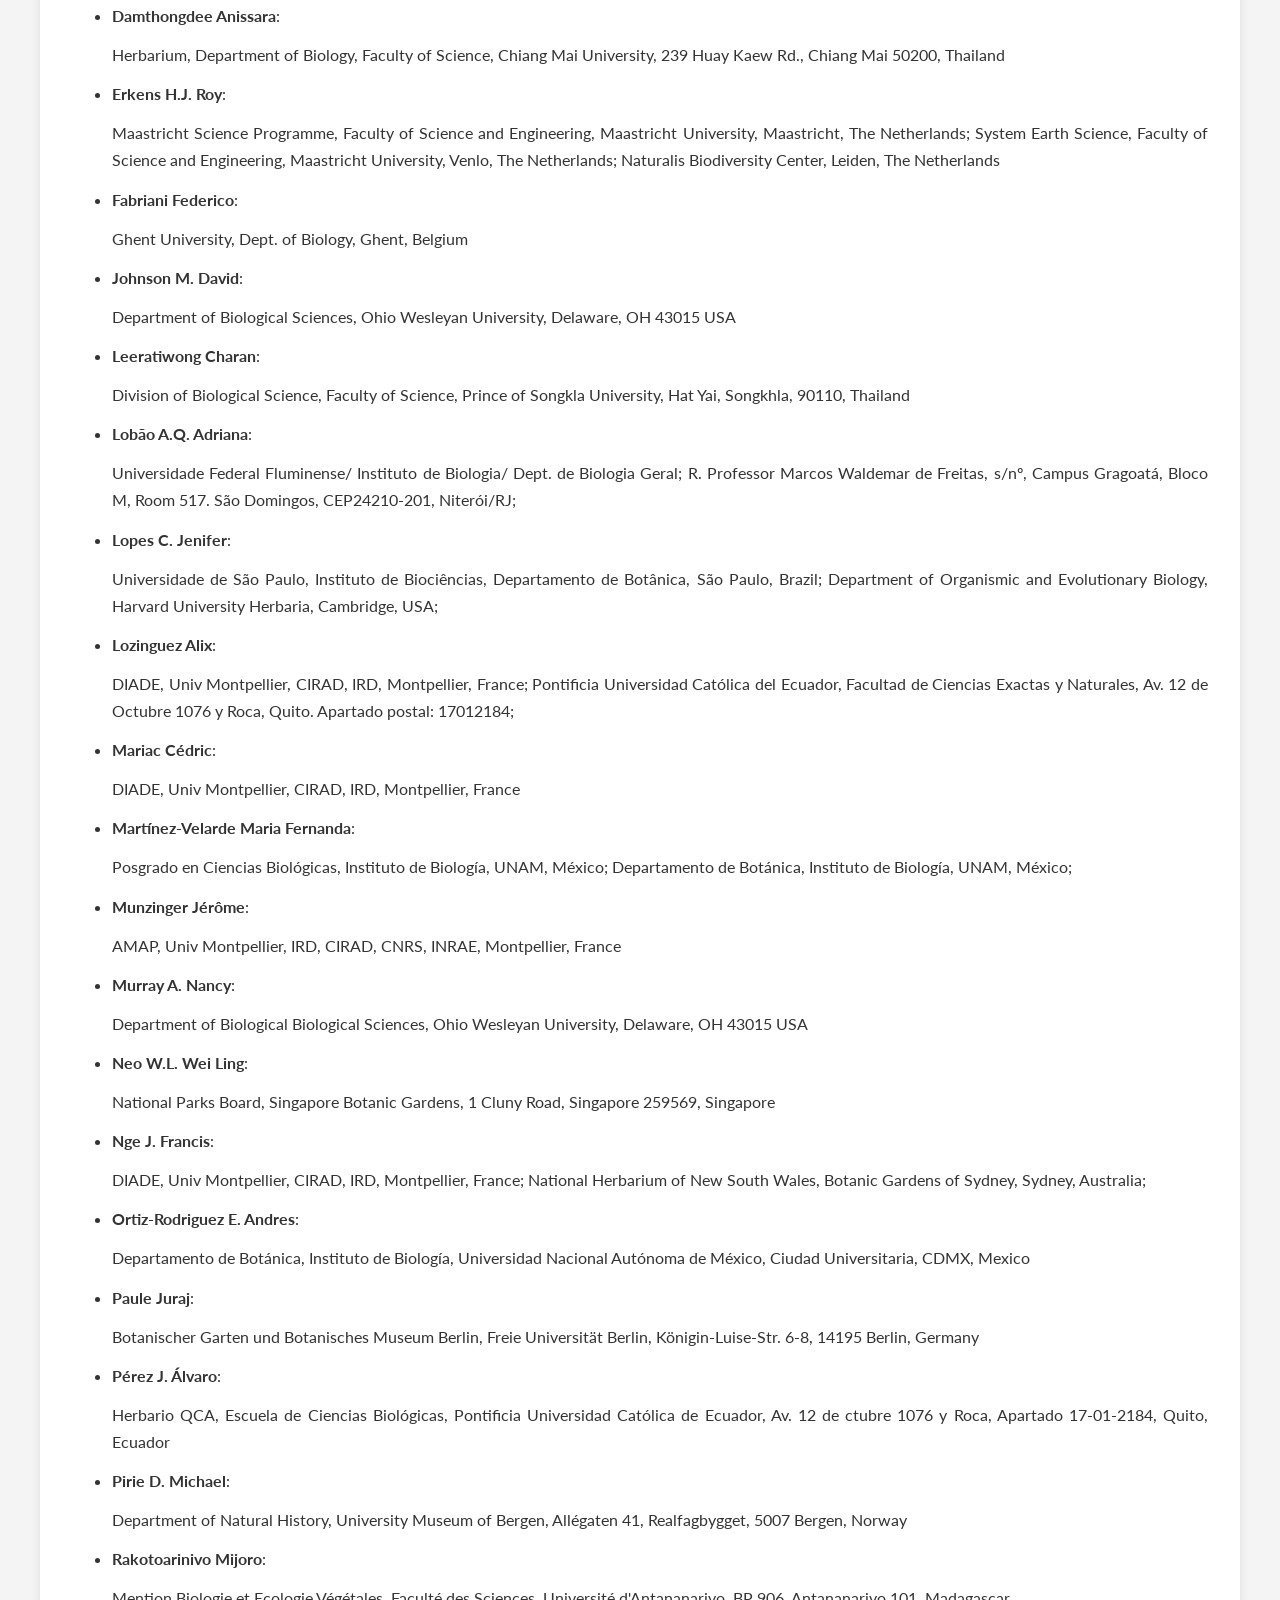
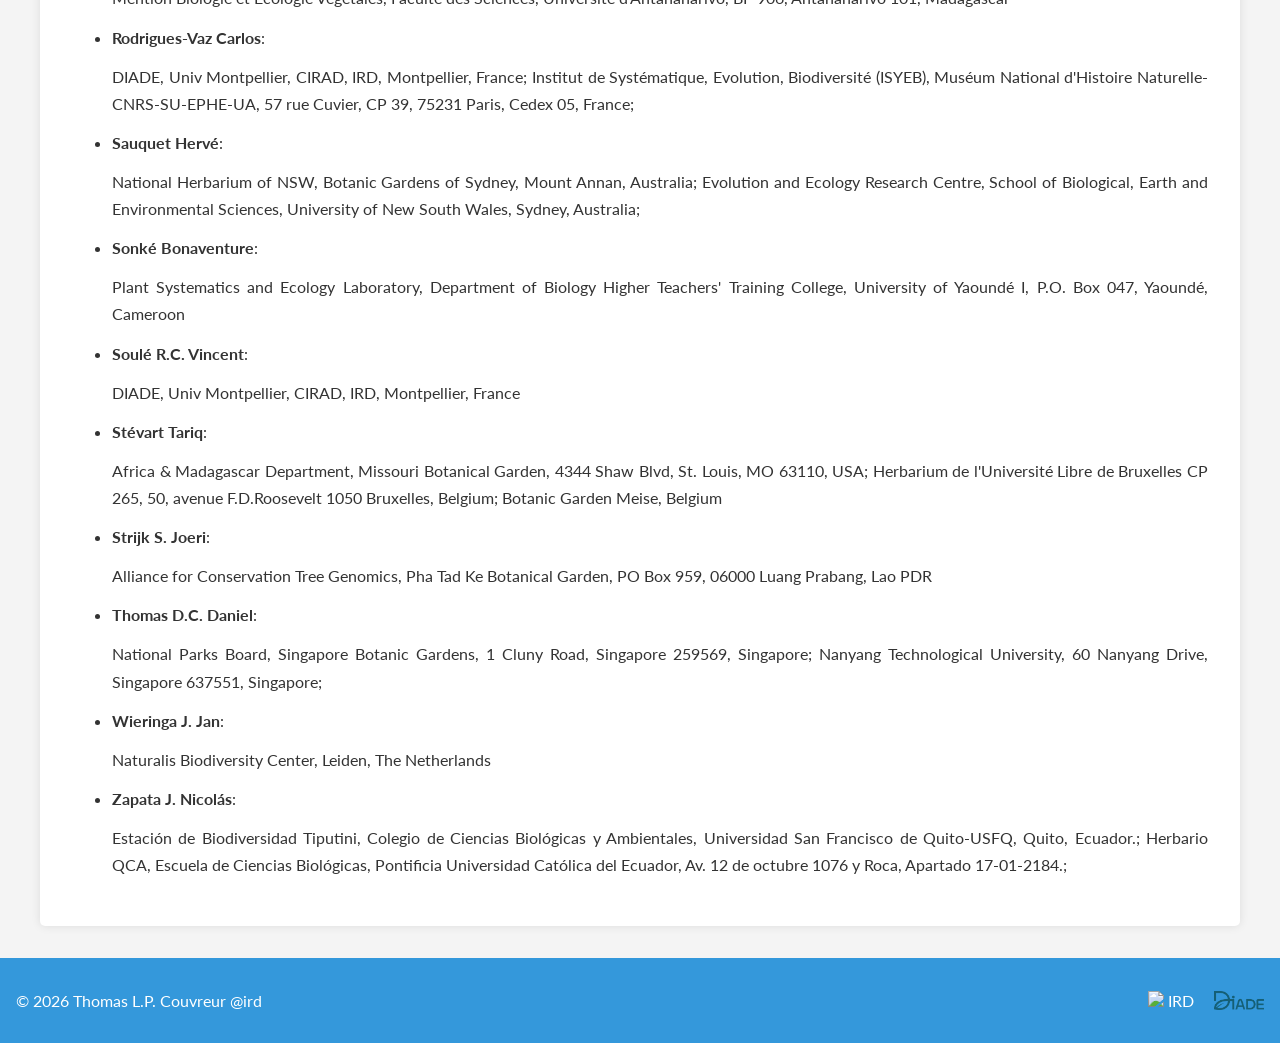
==== commit bc45d2b5: "Extract shared CSS, fix HTML bugs, add SEO and nav improvements - Extract duplicated CSS from all 7 " ====
--- a/apc.html
+++ b/apc.html
@@ -1,333 +1,60 @@
 <!DOCTYPE html>
 <html lang="en">
 <head>
-
 <link rel="icon" type="image/png" sizes="16x16" href="images/favicon_io/couvreurlab-16x16.png">
 <link rel="icon" type="image/png" sizes="32x32" href="images/favicon_io/couvreurlab-32x32.png">
 <link rel="icon" type="image/png" sizes="48x48" href="images/favicon_io/couvreurlab-48x48.png">
 <link rel="icon" type="image/x-icon" href="images/favicon_io/couvreurlab.ico">
 <link rel="apple-touch-icon" sizes="180x180" href="images/favicon_io/couvreurlab-apple-touch-icon.png">
-
     <meta charset="UTF-8">
     <meta name="viewport" content="width=device-width, initial-scale=1.0">
-    <title>PeachPalm4LIFE project</title>
-    <style>
-
-        @import url('https://fonts.googleapis.com/css2?family=Fjalla+One:wght@400&family=Lato:wght@400&display=swap');
-
-        *, *::before, *::after {
-            box-sizing: border-box;
-        }
-
-        body {
-            font-family: 'Lato', sans-serif;
-            font-weight: normal;
-            margin: 0;
-            padding: 0;
-            background-color: #f4f4f4;
-            color: #333;
-            padding-top: 60px;
-        }
-
-        /* ── Navigation ── */
-        .nav-box {
-            position: fixed;
-            top: 0;
-            left: 0;
-            width: 100%;
-            background-color: #000;
-            z-index: 1000;
-            padding: 0.75em 1em;
-        }
-
-        nav {
-            display: flex;
-            flex-wrap: wrap;
-            justify-content: center;
-            gap: 0.4em 0.8em;
-        }
-
-        nav a {
-            color: #fff;
-            text-decoration: none;
-            font-family: 'Lato', sans-serif;
-            font-size: 0.9rem;
-            white-space: nowrap;
-        }
-
-        /* ── Header ── */
-        header {
-            position: relative;
-            text-align: center;
-            color: #fff;
-            padding: 7em 2em;
-            background-size: cover;
-            background-position: center;
-            background-color: #2c6e49;
-            background-image: url("images/Guatteria.JPG");
-            font-family: 'Fjalla One', sans-serif;
-        }
-
-        header h1 {
-            color: #fff;
-            margin: 0.5em 0;
-            font-size: clamp(1.4rem, 4vw, 2.4rem);
-            text-shadow: 1px 1px 6px rgba(0,0,0,0.7);
-        }
-
-        /* ── Funding badge ── */
-        .funding-badge {
-            display: inline-block;
-            background-color: rgba(0,0,0,0.55);
-            color: #fff;
-            font-family: 'Lato', sans-serif;
-            font-size: 0.9rem;
-            padding: 0.4em 1em;
-            border-radius: 4px;
-            margin-top: 0.8em;
-        }
-
-        /* ── Main section ── */
-        section {
-            max-width: 1200px;
-            margin: 2em auto;
-            padding: 2em;
-            background-color: #fff;
-            box-shadow: 0 0 10px rgba(0,0,0,0.1);
-            border-radius: 5px;
-            font-family: 'Lato', sans-serif;
-        }
-
-        h2 {
-            color: #3498db;
-            font-weight: bold;
-            font-family: 'Fjalla One', sans-serif;
-            margin-top: 1.6em;
-        }
-
-        h3 {
-            color: #2c6e49;
-            font-family: 'Fjalla One', sans-serif;
-            margin-top: 1.2em;
-        }
-
-        p {
-            line-height: 1.7;
-            text-align: justify;
-        }
-
-        a {
-            color: #1a6ebd;
-            text-decoration: underline;
-        }
-
-        img {
-            max-width: 100%;
-            height: auto;
-            display: block;
-        }
-
-        /* ── Three-photo grid ── */
-        .photo-container {
-            display: flex;
-            flex-wrap: wrap;
-            gap: 1em;
-            margin-top: 1.5em;
-        }
-
-        .photo-container img {
-            flex: 1 1 28%;
-            min-width: 180px;
-            border-radius: 8px;
-            object-fit: cover;
-            aspect-ratio: 1 / 1;
-        }
-
-        /* ── WP cards ── */
-        .wp-grid {
-            display: grid;
-            grid-template-columns: repeat(auto-fit, minmax(220px, 1fr));
-            gap: 1.2em;
-            margin-top: 1.2em;
-        }
-
-        .wp-card {
-            background-color: #f0f8f4;
-            border-left: 4px solid #2c6e49;
-            border-radius: 6px;
-            padding: 1em 1.2em;
-        }
-
-        .wp-card h3 {
-            margin: 0 0 0.4em 0;
-            font-size: 1rem;
-            color: #2c6e49;
-        }
-
-        .wp-card p {
-            margin: 0;
-            font-size: 0.9rem;
-            text-align: left;
-        }
-
-        /* ── Partners logos / list ── */
-        .partner-list {
-            display: flex;
-            flex-wrap: wrap;
-            gap: 0.6em 1.2em;
-            margin-top: 0.8em;
-            padding: 0;
-            list-style: none;
-        }
-
-        .partner-list li {
-            background-color: #eaf4fb;
-            border-radius: 4px;
-            padding: 0.35em 0.8em;
-            font-size: 0.9rem;
-            font-weight: bold;
-            color: #1a6ebd;
-        }
-
-        /* ── Team table ── */
-        .team-table {
-            width: 100%;
-            border-collapse: collapse;
-            font-size: 0.9rem;
-            margin-top: 1em;
-            overflow-x: auto;
-            display: block;
-        }
-
-        .team-table th {
-            background-color: #2c6e49;
-            color: #fff;
-            padding: 0.6em 0.8em;
-            text-align: left;
-        }
-
-        .team-table td {
-            padding: 0.5em 0.8em;
-            border-bottom: 1px solid #e0e0e0;
-            vertical-align: top;
-        }
-
-        .team-table tr:nth-child(even) td {
-            background-color: #f7fdf9;
-        }
-
-        /* ── Info box ── */
-        .info-box {
-            background-color: #f0f8f4;
-            border-left: 4px solid #2c6e49;
-            border-radius: 4px;
-            padding: 1em 1.4em;
-            margin: 1.2em 0;
-        }
-
-        .info-box p {
-            margin: 0.3em 0;
-            text-align: left;
-        }
-
-        /* ── Publications placeholder ── */
-        .pub-placeholder {
-            background-color: #f9f9f9;
-            border: 1px dashed #ccc;
-            border-radius: 6px;
-            padding: 1.5em;
-            text-align: center;
-            color: #888;
-            font-style: italic;
-            margin-top: 1em;
-        }
-
-        /* ── Footer ── */
-        footer {
-            text-align: center;
-            padding: 0.8em 1em;
-            background-color: #3498db;
-            color: #fff;
-            font-family: 'Lato', sans-serif;
-        }
-
-        .footer-container {
-            display: flex;
-            flex-wrap: wrap;
-            justify-content: space-between;
-            align-items: center;
-            gap: 0.5em;
-        }
-
-        .logo-container {
-            display: flex;
-            align-items: center;
-            gap: 1em;
-        }
-
-        .logo-container img {
-            width: 50px;
-            height: auto;
-            margin: 0;
-        }
-
-        /* ── Mobile ── */
-        @media (max-width: 600px) {
-            body { padding-top: 80px; }
-            header { padding: 4em 1em; }
-            section { margin: 1em; padding: 1.2em; }
-            nav a { font-size: 0.8rem; }
-            .footer-container { flex-direction: column; text-align: center; }
-            .photo-container img { flex: 1 1 100%; aspect-ratio: 4/3; }
-        }
-
-    </style>
-</head>
-
+    <meta name="description" content="The Annonaceae Global Phylogenetics Consortium (AGPC) aims to generate a global phylogeny of all Annonaceae species.">
+    <meta property="og:title" content="Annonaceae Global Phylogenetics Consortium (AGPC)">
+    <meta property="og:description" content="A consortium generating a global phylogeny of all Annonaceae species.">
+    <meta property="og:type" content="website">
+    <meta property="og:url" content="https://couvreurlab.org/apc.html">
+    <meta property="og:image" content="https://couvreurlab.org/images/Guatteria.JPG">
+    <title>Annonaceae Global Phylogenetics Consortium</title>
+    <link rel="stylesheet" href="style.css">
 <!-- Google tag (gtag.js) -->
 <script async src="https://www.googletagmanager.com/gtag/js?id=G-PM6HMDSPE7"></script>
 <script>
   window.dataLayer = window.dataLayer || [];
   function gtag(){dataLayer.push(arguments);}
   gtag('js', new Date());
-
   gtag('config', 'G-PM6HMDSPE7');
 </script>
-
-
+</head>
 <body>
-    <!-- Black box for navigation links -->
+
 <div class="nav-box">
-    <!-- Navigation links -->
     <nav>
-	    <a href="index.html">HOME</a>
+        <a href="index.html">HOME</a>
         <a href="people.html">PEOPLE</a>
-        <a href="peachpalm.html">PeachPalm4LIFE ANR</a>
+        <a href="peachpalm.html">PeachPalm4LIFE</a>
         <a href="publications.html">PUBLICATIONS</a>
         <a href="videos.html">VIDEOS</a>
-        <a href="apc.html">AGPC</a>
-		<a href="roadtoerc.html">ERC BLOG</a>
+        <a href="apc.html" class="active">AGPC</a>
+        <a href="roadtoerc.html">ERC BLOG</a>
     </nav>
 </div>
 
-
-    <header>
-        <h1>ANNONACEAE GLOBAL PHYLOGENTICS GROUP</h1>
-
+    <header style="background-image: url('images/Guatteria.JPG');">
+        <h1>ANNONACEAE GLOBAL PHYLOGENETICS GROUP</h1>
     </header>
 
     <section>
-	
-	<h2>Members of the Annonaceae Global Phylogenetics Consortium</h2>
-	
-	<p>The AGPC aims to generate a global phylogeny of all Annonaceae species. The initial step of this project started with the ERC GLOBAL project, which sequenced 85% of all species at the time.<p>
-	<p>Below, list of all members of AGPC in alphabetical order that contributed data, analyses or expertise and are co-authors of subsequent articles or oral communications.<p>
-	
-        <p>    <ul>
+
+    <h2>Members of the Annonaceae Global Phylogenetics Consortium</h2>
+
+    <p>The AGPC aims to generate a global phylogeny of all Annonaceae species. The initial step of this project started with the ERC GLOBAL project, which sequenced 85% of all species at the time.</p>
+    <p>Below, list of all members of AGPC in alphabetical order that contributed data, analyses or expertise and are co-authors of subsequent articles or oral communications.</p>
+
+    <ul>
         <li>
             Principal investigator of the project:
-			
-			<strong>Couvreur L.P. Thomas:</strong>
+
+            <strong>Couvreur L.P. Thomas:</strong>
             <p>DIADE, Univ Montpellier, CIRAD, IRD, Montpellier, France; Pontificia Universidad Católica del Ecuador, Facultad de Ciencias Exactas y Naturales, Av. 12 de Octubre 1076 y Roca, Quito. Apartado postal: 17012184; Naturalis Biodiversity Center, Botany Section, Darwinweg 2, 2333 CR Leiden, The Netherlands</p>
         </li>
         <li>
@@ -464,7 +191,7 @@
         </li>
         <li>
             <strong>Stévart Tariq</strong>:
-            <p>Africa & Madagascar Department, Missouri Botanical Garden, 4344 Shaw Blvd, St. Louis, MO 63110, USA; Herbarium de l’Université Libre de Bruxelles CP 265, 50, avenue F.D.Roosevelt 1050 Bruxelles, Belgium; Botanic Garden Meise, Belgium</p>
+            <p>Africa & Madagascar Department, Missouri Botanical Garden, 4344 Shaw Blvd, St. Louis, MO 63110, USA; Herbarium de l'Université Libre de Bruxelles CP 265, 50, avenue F.D.Roosevelt 1050 Bruxelles, Belgium; Botanic Garden Meise, Belgium</p>
         </li>
         <li>
             <strong>Strijk S. Joeri</strong>:
@@ -482,12 +209,13 @@
             <strong>Zapata J. Nicolás</strong>:
             <p>Estación de Biodiversidad Tiputini, Colegio de Ciencias Biológicas y Ambientales, Universidad San Francisco de Quito-USFQ, Quito, Ecuador.; Herbario QCA, Escuela de Ciencias Biológicas, Pontificia Universidad Católica del Ecuador, Av. 12 de octubre 1076 y Roca, Apartado 17-01-2184.;</p>
         </li>
-    </ul><p>
+    </ul>
+
+    </section>
 
 <footer>
     <div class="footer-container">
         <p>&copy; 2026 Thomas L.P. Couvreur @ird </p>
-        
         <div class="logo-container">
             <img src="images/ird.png" alt="IRD">
             <img src="images/diade.png" alt="DIADE">
@@ -495,4 +223,4 @@
     </div>
 </footer>
 </body>
-</html>+</html>
--- a/style.css
+++ b/style.css
@@ -0,0 +1,416 @@
+@import url('https://fonts.googleapis.com/css2?family=Fjalla+One:wght@400&family=Lato:wght@400&display=swap');
+
+*, *::before, *::after {
+    box-sizing: border-box;
+}
+
+body {
+    font-family: 'Lato', sans-serif;
+    font-weight: normal;
+    margin: 0;
+    padding: 0;
+    background-color: #f4f4f4;
+    color: #333;
+    padding-top: 60px;
+}
+
+/* ── Navigation ── */
+.nav-box {
+    position: fixed;
+    top: 0;
+    left: 0;
+    width: 100%;
+    background-color: #000;
+    z-index: 1000;
+    padding: 0.75em 1em;
+}
+
+nav {
+    display: flex;
+    flex-wrap: wrap;
+    justify-content: center;
+    gap: 0.4em 0.8em;
+}
+
+nav a {
+    color: #fff;
+    text-decoration: none;
+    font-family: 'Lato', sans-serif;
+    font-size: 0.9rem;
+    white-space: nowrap;
+    transition: opacity 0.2s;
+}
+
+nav a:hover,
+nav a:focus {
+    text-decoration: underline;
+    opacity: 0.85;
+}
+
+nav a.active {
+    font-weight: bold;
+    border-bottom: 2px solid #fff;
+    padding-bottom: 2px;
+}
+
+/* ── Header ── */
+header {
+    position: relative;
+    text-align: center;
+    color: #fff;
+    padding: 7em 2em;
+    background-size: cover;
+    background-position: center;
+    background-color: #2c6e49;
+    font-family: 'Fjalla One', sans-serif;
+}
+
+header h1 {
+    color: #fff;
+    margin: 0.5em 0;
+    font-size: clamp(1.4rem, 4vw, 2.4rem);
+    text-shadow: 1px 1px 6px rgba(0,0,0,0.7);
+}
+
+header p {
+    color: #fff;
+}
+
+/* ── Google Scholar box ── */
+.google-scholar-box {
+    display: inline-block;
+    background-color: rgba(255,102,102,0.9);
+    color: #fff;
+    padding: 0.5em 1.2em;
+    border-radius: 5px;
+    margin-top: 1em;
+}
+
+.google-scholar-box a {
+    color: #fff;
+    font-weight: bold;
+    text-decoration: none;
+}
+
+/* ── Funding badge ── */
+.funding-badge {
+    display: inline-block;
+    background-color: rgba(0,0,0,0.55);
+    color: #fff;
+    font-family: 'Lato', sans-serif;
+    font-size: 0.9rem;
+    padding: 0.4em 1em;
+    border-radius: 4px;
+    margin-top: 0.8em;
+}
+
+/* ── Main section ── */
+section {
+    max-width: 1200px;
+    margin: 2em auto;
+    padding: 2em;
+    background-color: #fff;
+    box-shadow: 0 0 10px rgba(0,0,0,0.1);
+    border-radius: 5px;
+    font-family: 'Lato', sans-serif;
+}
+
+h2 {
+    color: #3498db;
+    font-weight: bold;
+    font-family: 'Fjalla One', sans-serif;
+    margin-top: 1.6em;
+}
+
+h3 {
+    color: #2c6e49;
+    font-family: 'Fjalla One', sans-serif;
+    margin-top: 1.2em;
+}
+
+p {
+    line-height: 1.7;
+    text-align: justify;
+}
+
+a {
+    color: #1a6ebd;
+    text-decoration: underline;
+}
+
+img {
+    max-width: 100%;
+    height: auto;
+    display: block;
+}
+
+/* ── Three-photo grid ── */
+.photo-container {
+    display: flex;
+    flex-wrap: wrap;
+    gap: 1em;
+    margin-top: 1.5em;
+}
+
+.photo-container img {
+    flex: 1 1 28%;
+    min-width: 180px;
+    border-radius: 8px;
+    object-fit: cover;
+    aspect-ratio: 1 / 1;
+}
+
+/* ── WP cards ── */
+.wp-grid {
+    display: grid;
+    grid-template-columns: repeat(auto-fit, minmax(220px, 1fr));
+    gap: 1.2em;
+    margin-top: 1.2em;
+}
+
+.wp-card {
+    background-color: #f0f8f4;
+    border-left: 4px solid #2c6e49;
+    border-radius: 6px;
+    padding: 1em 1.2em;
+}
+
+.wp-card h3 {
+    margin: 0 0 0.4em 0;
+    font-size: 1rem;
+    color: #2c6e49;
+}
+
+.wp-card p {
+    margin: 0;
+    font-size: 0.9rem;
+    text-align: left;
+}
+
+/* ── Partners logos / list ── */
+.partner-list {
+    display: flex;
+    flex-wrap: wrap;
+    gap: 0.6em 1.2em;
+    margin-top: 0.8em;
+    padding: 0;
+    list-style: none;
+}
+
+.partner-list li {
+    background-color: #eaf4fb;
+    border-radius: 4px;
+    padding: 0.35em 0.8em;
+    font-size: 0.9rem;
+    font-weight: bold;
+    color: #1a6ebd;
+}
+
+/* ── Team table ── */
+.team-table {
+    width: 100%;
+    border-collapse: collapse;
+    font-size: 0.9rem;
+    margin-top: 1em;
+    overflow-x: auto;
+    display: block;
+}
+
+.team-table th {
+    background-color: #2c6e49;
+    color: #fff;
+    padding: 0.6em 0.8em;
+    text-align: left;
+}
+
+.team-table td {
+    padding: 0.5em 0.8em;
+    border-bottom: 1px solid #e0e0e0;
+    vertical-align: top;
+}
+
+.team-table tr:nth-child(even) td {
+    background-color: #f7fdf9;
+}
+
+/* ── Info box ── */
+.info-box {
+    background-color: #f0f8f4;
+    border-left: 4px solid #2c6e49;
+    border-radius: 4px;
+    padding: 1em 1.4em;
+    margin: 1.2em 0;
+}
+
+.info-box p {
+    margin: 0.3em 0;
+    text-align: left;
+}
+
+/* ── Publications placeholder ── */
+.pub-placeholder {
+    background-color: #f9f9f9;
+    border: 1px dashed #ccc;
+    border-radius: 6px;
+    padding: 1.5em;
+    text-align: center;
+    color: #888;
+    font-style: italic;
+    margin-top: 1em;
+}
+
+/* ── Video + text ── */
+.video-section {
+    display: flex;
+    flex-wrap: wrap;
+    gap: 1.5em;
+    align-items: flex-start;
+    margin-top: 1em;
+}
+
+.video-container {
+    flex: 1 1 280px;
+    min-width: 0;
+}
+
+.video-container iframe {
+    width: 100%;
+    height: auto;
+    aspect-ratio: 16/9;
+    border: none;
+}
+
+.video-text {
+    flex: 1 1 280px;
+    min-width: 0;
+}
+
+/* ── Photo + text ── */
+.photo-text-container {
+    display: flex;
+    flex-wrap: wrap;
+    align-items: flex-start;
+    gap: 1.2em;
+    margin: 1.5em 0;
+}
+
+.left-photo {
+    width: 180px;
+    flex-shrink: 0;
+    border-radius: 10px;
+    object-fit: cover;
+}
+
+.right-text {
+    flex: 1 1 200px;
+    min-width: 0;
+    text-align: left;
+}
+
+/* ── Past members ── */
+.researcher-container {
+    margin-bottom: 1.4em;
+    padding-bottom: 1em;
+    border-bottom: 1px solid #eee;
+}
+
+.researcher-container:last-of-type {
+    border-bottom: none;
+}
+
+.researcher-text {
+    text-align: left;
+}
+
+/* ── Publications section nav ── */
+.section-nav {
+    background-color: #eaf4fb;
+    border-left: 4px solid #3498db;
+    border-radius: 4px;
+    padding: 1em 1.5em;
+    margin-bottom: 2em;
+}
+
+.section-nav p {
+    margin: 0 0 0.5em 0;
+    font-weight: bold;
+    color: #333;
+    text-align: left;
+}
+
+.section-nav ul {
+    list-style: none;
+    padding: 0;
+    margin: 0;
+    display: flex;
+    flex-wrap: wrap;
+    gap: 0.5em 1.5em;
+}
+
+.section-nav ul li a {
+    color: #1a6ebd;
+    text-decoration: none;
+    font-size: 0.95rem;
+}
+
+.section-nav ul li a:hover {
+    text-decoration: underline;
+}
+
+/* ── Publication entries ── */
+.pub-entry {
+    padding: 0.6em 0;
+    border-bottom: 1px solid #f0f0f0;
+    line-height: 1.55;
+    font-size: 0.95rem;
+}
+
+.pub-entry:last-child {
+    border-bottom: none;
+}
+
+.pub-num {
+    font-weight: bold;
+    color: #3498db;
+    margin-right: 0.4em;
+}
+
+/* ── Footer ── */
+footer {
+    text-align: center;
+    padding: 0.8em 1em;
+    background-color: #3498db;
+    color: #fff;
+    font-family: 'Lato', sans-serif;
+}
+
+.footer-container {
+    display: flex;
+    flex-wrap: wrap;
+    justify-content: space-between;
+    align-items: center;
+    gap: 0.5em;
+}
+
+.logo-container {
+    display: flex;
+    align-items: center;
+    gap: 1em;
+}
+
+.logo-container img {
+    width: 50px;
+    height: auto;
+    margin: 0;
+}
+
+/* ── Mobile ── */
+@media (max-width: 600px) {
+    body { padding-top: 80px; }
+    header { padding: 4em 1em; }
+    section { margin: 1em; padding: 1.2em; }
+    nav a { font-size: 0.8rem; }
+    .footer-container { flex-direction: column; text-align: center; }
+    .photo-container img { flex: 1 1 100%; aspect-ratio: 4/3; }
+    .left-photo { width: 120px; }
+}
